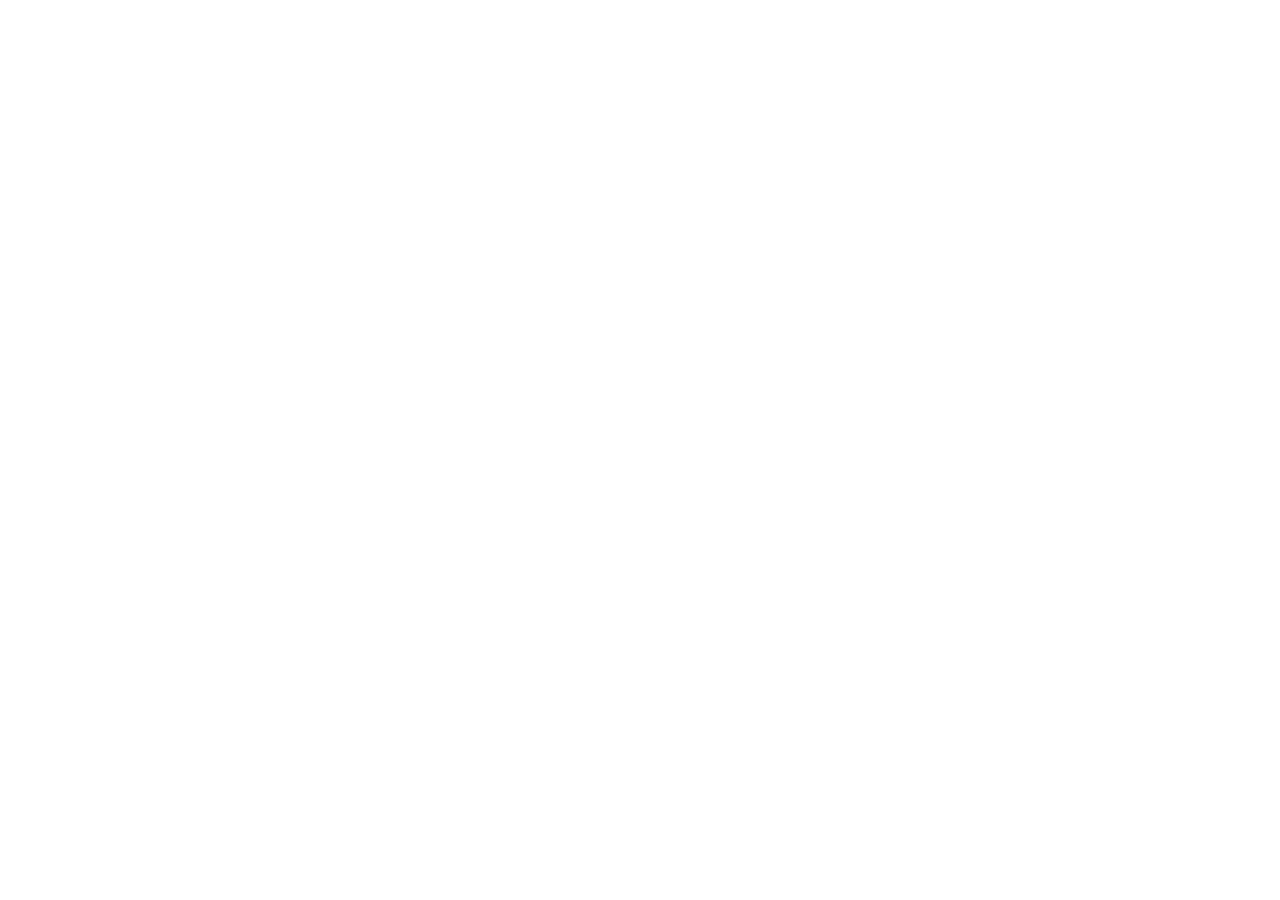
==== crates/frontend/echo-web/index.html @ d1e2b896 "chore: 目录按层重组、对话中心化与工程治理 目录（cargo run -p / use 全部照旧，只动文件位置）： - crates/ 第一层改成 frontend / backend / ag" ====
<!DOCTYPE html>
<html lang="zh-CN" data-theme="light">
  <head>
    <meta charset="utf-8" />
    <meta name="viewport" content="width=device-width, initial-scale=1" />
    <meta name="theme-color" content="#f5f5f7" />
    <meta name="description" content="Echo Research — evidence-first intelligence for public-market research." />
    <meta property="og:title" content="Echo Research · 让证据发声" />
    <meta property="og:description" content="面向公开市场的证据优先研究工作台。" />
    <meta property="og:image" content="/og.png" />
    <meta property="og:type" content="website" />
    <meta name="twitter:card" content="summary_large_image" />
    <meta name="twitter:title" content="Echo Research · 让证据发声" />
    <meta name="twitter:description" content="面向公开市场的证据优先研究工作台。" />
    <meta name="twitter:image" content="/og.png" />
    <title>Echo Research · 让证据发声</title>
    <link data-trunk rel="rust" data-wasm-opt="z" />
    <!-- 样式按层级加载：令牌 → 基础 → 组件 → 外壳 → 页面 → 响应式。
         同一属性只在唯一一层定义；不允许再往后叠覆盖层。 -->
    <link data-trunk rel="css" href="styles/01-tokens.css" />
    <link data-trunk rel="css" href="styles/02-base.css" />
    <link data-trunk rel="css" href="styles/03-primitives.css" />
    <link data-trunk rel="css" href="styles/04-shell.css" />
    <link data-trunk rel="css" href="styles/05-auth.css" />
    <link data-trunk rel="css" href="styles/06-research.css" />
    <link data-trunk rel="css" href="styles/07-library.css" />
    <link data-trunk rel="css" href="styles/08-settings.css" />
    <link data-trunk rel="css" href="styles/10-dialog.css" />
    <link data-trunk rel="css" href="styles/09-responsive.css" />
    <link data-trunk rel="copy-file" href="assets/og.png" />
  </head>
  <body></body>
</html>
---- crates/frontend/echo-web/styles/01-tokens.css ----
/* ============================================================================
   Echo Research · 设计令牌（唯一事实源）
   ----------------------------------------------------------------------------
   这里是全站唯一定义品牌色、字体、间距、圆角、层级、动效的位置。组件样式只允许
   引用令牌，不得写死颜色/间距/时长。新增令牌前先确认现有梯级不够用。

   命名口径：
   - paper-*  纸面（背景层级，数字越大越沉）
   - ink-*    墨色（文字层级，数字越大越淡）
   - line-*   描边（数字越大越重）
   - brand-*  品牌蓝色阶；`--brand` 是唯一交互色
   - sp-*     4px 基准间距梯级

   配色沿用苹果的三条规矩：
   1. 地基是真中性灰，不带色相。灰一旦被品牌色染过（我们原来整套墨色都偏绿），
      在大面积白底上会发闷，怎么调都不"贵"。
   2. 全站只有一个强调色，且只出现在"能点的东西"上——不做装饰、不做氛围。
   3. 红/绿/橙是语义色，专职表示涨跌与风险。所以强调色必须避开绿：
      原来品牌绿 #24625a 和"上涨/通过"的 #1c6b4b 几乎同色，在一个看股票的产品里
      这是硬伤——用户分不清"这是个按钮"还是"这项涨了"。
   ========================================================================= */

:root {
  color-scheme: light;

  /* ── 纸面与墨色：真中性灰 ───────────────────────────────────────────── */
  --paper-raised: #ffffff;
  --paper-canvas: #f4f8fd;
  --paper-sunken: #edf3fa;
  --paper-inset: #e2eaf3;

  /* 用户提问气泡专用面。不能沿用 --paper-sunken：它在浅色下距 --paper-canvas 只差
     一档极浅的蓝（#edf3fa vs #f4f8fd），气泡形状肉眼看不出，而同一个组件在深色下
     （#232326 vs #141416）却是清清楚楚的一只气泡——同一处交互在两个主题里是两种设计。
     单列一个令牌，让"这句是我问的"在明暗两侧一样立得住。 */
  --bubble-user: #e3ecf8;

  /* 三、四级墨色比苹果自己的（#6e6e73 / #86868b）各压深一档。苹果那两个值对
     #f5f5f7 只有 4.66:1 和 3.33:1，后者不过 WCAG AA——apple.com 上是这样，
     但我们的 11–13px 小字承载的是日期、股票代码、证据来源，是要读的信息不是氛围，
     所以这里不照抄。压深后分别是 6.0:1 和 4.6:1，四级仍明显轻于三级。 */
  --ink-1: #1d1d1f;
  --ink-2: #424245;
  --ink-3: #5d5d63;
  --ink-4: #6f6f75;
  --ink-on-brand: #ffffff;

  --line-1: rgba(0, 0, 0, 0.06);
  --line-2: rgba(0, 0, 0, 0.11);
  --line-3: rgba(0, 0, 0, 0.20);

  /* ── 品牌：蓝 ───────────────────────────────────────────────────────── */
  --brand-900: #002b5c;
  --brand-800: #003d80;
  --brand-700: #0055a5;
  --brand-600: #1683f8;
  --brand-500: #2692ff;
  --brand-400: #69b4ff;
  --brand-200: #a9d1ff;
  --brand-100: #d5e8ff;
  --brand-050: #eef5ff;

  /* 唯一交互色：可操作 / 选中 / 聚焦 / 进度。不承担装饰。 */
  --brand: var(--brand-600);
  /* 悬停变亮而不是变暗——苹果的按钮是"迎上来"，不是"陷下去"。 */
  --brand-hover: #2a91ff;
  --brand-active: #0872db;
  /* 纸面上的品牌文字：对 --paper-canvas 达到 AA。 */
  --brand-ink: #0872db;
  --brand-tint: rgba(22, 131, 248, 0.08);
  --brand-tint-strong: rgba(22, 131, 248, 0.14);
  --brand-ring: rgba(22, 131, 248, 0.20);

  /* ── 语义色：涨跌与风险专用，不与强调色混用 ───────────────────────── */
  --danger: #d70015;
  --danger-ink: #b3000f;
  /* 破坏性按钮按下态。此前直接写死在 10-dialog.css 里，深色模式没有对应值——
     深底上 hover 变亮、按下却掉进一团几乎看不见的暗红，"按下去"读起来像按没了。 */
  --danger-active: #7a170f;
  --danger-tint: rgba(215, 0, 21, 0.08);
  /* 护栏硬失败时的卡片描边——红得足以被一眼看见，又不到警报色的程度。 */
  --danger-line: rgba(215, 0, 21, 0.22);
  --warn: #a85400;
  --warn-tint: rgba(168, 84, 0, 0.09);
  /* systemGreen 的深色变体 #248a3d 对画布只有 4.04:1，同样压深到过 AA。 */
  --ok: #1d7a33;
  --ok-tint: rgba(29, 122, 51, 0.09);

  /* ── 字体 ───────────────────────────────────────────────────────────── */
  --font-sans: "PingFang SC", "Hiragino Sans GB", "Microsoft YaHei", -apple-system,
    BlinkMacSystemFont, "Segoe UI", system-ui, sans-serif;
  /* 衬线只用于品牌大标题与页面主标题，不用于正文。 */
  --font-serif: "Songti SC", "STSong", "Source Han Serif SC", "Noto Serif CJK SC",
    "Times New Roman", serif;
  --font-mono: ui-monospace, "SF Mono", SFMono-Regular, "JetBrains Mono", Menlo,
    Consolas, monospace;

  --fs-11: 11px;
  --fs-12: 12px;
  --fs-13: 13px;
  --fs-14: 14px;
  --fs-15: 15px;
  --fs-16: 16px;
  --fs-18: 18px;
  --fs-21: 21px;
  --fs-25: 25px;
  --fs-30: 30px;
  --fs-38: 38px;

  --lh-tight: 1.22;
  --lh-snug: 1.45;
  --lh-body: 1.75;
  --lh-read: 1.85;

  /* 全大写小标签共用一套字距，避免每处自己发明。 */
  --tracking-kicker: 0.13em;
  --tracking-tight: -0.015em;

  /* ── 间距（4px 基准）───────────────────────────────────────────────── */
  --sp-1: 4px;
  --sp-2: 8px;
  --sp-3: 12px;
  --sp-4: 16px;
  --sp-5: 20px;
  --sp-6: 24px;
  --sp-7: 32px;
  --sp-8: 40px;
  --sp-9: 48px;
  --sp-10: 64px;
  --sp-11: 80px;

  /* ── 圆角 ───────────────────────────────────────────────────────────── */
  --r-xs: 6px;
  --r-sm: 8px;
  --r-md: 12px;
  --r-lg: 18px;
  --r-xl: 26px;
  --r-full: 999px;

  /* ── 层级（低对比柔和阴影；不做重投影）──────────────────────────── */
  --e-1: 0 1px 2px rgba(0, 0, 0, 0.04);
  --e-2: 0 1px 2px rgba(13, 47, 83, 0.04), 0 10px 28px -14px rgba(30, 80, 130, 0.18);
  --e-3: 0 2px 6px rgba(13, 47, 83, 0.05), 0 24px 60px -24px rgba(30, 80, 130, 0.26);
  --e-pop: 0 6px 18px rgba(13, 47, 83, 0.08), 0 34px 80px -24px rgba(30, 80, 130, 0.30);
  --e-brand: 0 2px 4px rgba(8, 89, 179, 0.16), 0 12px 28px -10px rgba(22, 131, 248, 0.36);

  /* ── 动效 ───────────────────────────────────────────────────────────── */
  --dur-1: 120ms; /* 颜色/透明度等原地状态 */
  --dur-2: 180ms; /* 小位移、指示线 */
  --dur-3: 260ms; /* 元素进场 */
  --dur-4: 420ms; /* 页面级过渡 */
  --ease-out: cubic-bezier(0.22, 1, 0.36, 1);
  --ease-in-out: cubic-bezier(0.4, 0, 0.2, 1);
  --ease-emph: cubic-bezier(0.16, 1, 0.3, 1);

  /* ── 控件尺寸 ───────────────────────────────────────────────────────── */
  --ctl-sm: 32px;
  --ctl-md: 38px;
  --ctl-lg: 46px;
  --tap-min: 44px;

  /* ── 布局 ───────────────────────────────────────────────────────────── */
  --rail-w: 288px;
  --topbar-h: 64px;
  --content-max: 1160px;
  /* 长文阅读行宽上限：中文约 42–46 字/行。 */
  --read-max: 820px;
  --gutter: clamp(20px, 4vw, 48px);

  /* ── 功能性玻璃 ─────────────────────────────────────────────────────
     只用于顶栏、浮层与编辑器。苹果的毛玻璃不是"半透明白"，而是
     背景饱和度提升 + 大半径模糊 + 一道内侧顶部高光 + 极细的低对比描边。
     三样缺一样就会显得脏或平。 */
  --glass: rgba(255, 255, 255, 0.76);
  --glass-strong: rgba(255, 255, 255, 0.90);
  --glass-blur: saturate(1.8) blur(30px);
  --glass-line: rgba(0, 0, 0, 0.06);
  /* 玻璃里的凹槽轨道（分段控件底），中性灰，不带色相。 */
  --glass-track: rgba(0, 0, 0, 0.05);
  /* 玻璃表面的内侧顶部高光——玻璃"有厚度"全靠这一条。 */
  --glass-sheen: inset 0 1px 0 rgba(255, 255, 255, 0.9);
  /* 滑块从轨道里"升起来"的那一层：升起感只需要一道极浅的投影 + 顶部高光。 */
  --glass-lift: 0 1px 2px rgba(0, 0, 0, 0.07), inset 0 1px 0 rgba(255, 255, 255, 0.9);
  /* 轨道里被选中的那一枚滑块的面，以及玻璃上悬停时浮起的那一层。
     这两样此前是直接写死的 `rgba(255,255,255,.96)` / `.82`——深色下就是白底白字，
     深色模式"没适配好"绝大部分就是这一类漏网的固定浅色。 */
  --glass-thumb: rgba(255, 255, 255, 0.96);
  --glass-hover: rgba(255, 255, 255, 0.82);
  --glass-thumb-shadow: 0 3px 10px rgba(20, 62, 108, 0.10);
}

/* ============================================================================
   深色模式
   ----------------------------------------------------------------------------
   只覆盖颜色类令牌，结构令牌（间距/圆角/字号/动效/布局）全部沿用——深浅两套皮
   共享同一套骨架，任何一处组件样式都不该出现深色分支。

   `prefers-color-scheme` 提供系统跟随，`:root[data-theme]` 提供显式选择且必须
   赢过系统值：用户手动选了浅色，系统是深色时也得听用户的。

   深色不是把浅色反相：
   1. 纸面用近黑而非纯黑，纯黑上的阴影完全不可见，层级会塌成一片。
   2. 墨色降到 #f5f5f7 而非纯白——纯白配近黑对比过高，长文阅读会"发光"刺眼。
   3. 强调蓝提亮到 systemBlue 的深色变体（#0a84ff），#0071e3 在深底上偏暗、
      与 --ink-3 的区分度不足。
   4. 语义红/绿同样提亮：#d70015 在深底上几乎看不出是红色。
   ========================================================================= */

@media (prefers-color-scheme: dark) {
  :root:not([data-theme="light"]) {
    color-scheme: dark;

    --paper-raised: #1c1c1e;
    --paper-canvas: #141416;
    --paper-sunken: #232326;
    --paper-inset: #2c2c2f;
    --bubble-user: #232326;

    --ink-1: #f5f5f7;
    --ink-2: #d2d2d7;
    --ink-3: #a1a1a8;
    --ink-4: #86868b;

    --line-1: rgba(255, 255, 255, 0.08);
    --line-2: rgba(255, 255, 255, 0.14);
    --line-3: rgba(255, 255, 255, 0.24);

    --brand: #0a84ff;
    --brand-hover: #3b9bff;
    --brand-active: #0070e0;
    --brand-ink: #6cb6ff;
    --brand-tint: rgba(10, 132, 255, 0.16);
    --brand-tint-strong: rgba(10, 132, 255, 0.26);
    --brand-ring: rgba(10, 132, 255, 0.36);
    /* 深阶在浅色下用作前景深蓝，深底上必须翻亮；浅阶用作背景，改成低透明度蓝。
       漏覆盖任何一阶，拿它当前景色的组件就会在深底上消失——头像的 --brand-800
       曾经就是这样变成一团看不见的深蓝。 */
    --brand-900: #b9dbff;
    --brand-800: #9ccbff;
    --brand-700: #6cb6ff;
    --brand-600: #0a84ff;
    --brand-500: #0a84ff;
    --brand-400: #4aa3ff;
    --brand-200: rgba(10, 132, 255, 0.34);
    --brand-100: rgba(10, 132, 255, 0.22);
    --brand-050: rgba(10, 132, 255, 0.12);

    --danger: #ff453a;
    --danger-ink: #ff6961;
    /* 深色下按下态只比底色沉一档，仍然明确是红的。 */
    --danger-active: #e03a30;
    --danger-tint: rgba(255, 69, 58, 0.16);
    --danger-line: rgba(255, 69, 58, 0.32);
    --warn: #ff9f0a;
    --warn-tint: rgba(255, 159, 10, 0.16);
    --ok: #30d158;
    --ok-tint: rgba(48, 209, 88, 0.16);

    /* 深色下阴影几乎不可见，层级改由更亮的纸面承担；仍保留极弱投影托住浮层。 */
    --e-1: 0 1px 2px rgba(0, 0, 0, 0.40);
    --e-2: 0 1px 3px rgba(0, 0, 0, 0.40), 0 6px 16px -6px rgba(0, 0, 0, 0.50);
    --e-3: 0 2px 6px rgba(0, 0, 0, 0.44), 0 18px 40px -14px rgba(0, 0, 0, 0.60);
    --e-pop: 0 4px 10px rgba(0, 0, 0, 0.50), 0 26px 60px -18px rgba(0, 0, 0, 0.70);
    --e-brand: 0 1px 2px rgba(0, 0, 0, 0.40), 0 8px 20px -8px rgba(10, 132, 255, 0.40);

    --glass: rgba(28, 28, 30, 0.72);
    --glass-strong: rgba(28, 28, 30, 0.88);
    --glass-line: rgba(255, 255, 255, 0.10);
    --glass-track: rgba(255, 255, 255, 0.08);
    --glass-sheen: inset 0 1px 0 rgba(255, 255, 255, 0.07);
    --glass-lift: 0 1px 2px rgba(0, 0, 0, 0.5), inset 0 1px 0 rgba(255, 255, 255, 0.07);
    /* 深色下滑块不是"更白"，是"更亮一层的面"——照搬浅色的近白会在近黑上炸开。 */
    --glass-thumb: rgba(255, 255, 255, 0.12);
    --glass-hover: rgba(255, 255, 255, 0.07);
    --glass-thumb-shadow: 0 3px 10px rgba(0, 0, 0, 0.45);
  }
}

/* 显式选择优先于系统偏好——同一份声明重复一次，避免用 :where() 降权后
   被组件层意外覆盖。 */
:root[data-theme="dark"] {
  color-scheme: dark;

  --paper-raised: #1c1c1e;
  --paper-canvas: #141416;
  --paper-sunken: #232326;
  --paper-inset: #2c2c2f;
  --bubble-user: #232326;

  --ink-1: #f5f5f7;
  --ink-2: #d2d2d7;
  --ink-3: #a1a1a8;
  --ink-4: #86868b;

  --line-1: rgba(255, 255, 255, 0.08);
  --line-2: rgba(255, 255, 255, 0.14);
  --line-3: rgba(255, 255, 255, 0.24);

  --brand: #0a84ff;
  --brand-hover: #3b9bff;
  --brand-active: #0070e0;
  --brand-ink: #6cb6ff;
  --brand-tint: rgba(10, 132, 255, 0.16);
  --brand-tint-strong: rgba(10, 132, 255, 0.26);
  --brand-ring: rgba(10, 132, 255, 0.36);
  /* 深阶在浅色下用作前景深蓝，深底上必须翻亮；浅阶用作背景，改成低透明度蓝。
     漏覆盖任何一阶，拿它当前景色的组件就会在深底上消失——头像的 --brand-800
     曾经就是这样变成一团看不见的深蓝。 */
  --brand-900: #b9dbff;
  --brand-800: #9ccbff;
  --brand-700: #6cb6ff;
  --brand-600: #0a84ff;
  --brand-500: #0a84ff;
  --brand-400: #4aa3ff;
  --brand-200: rgba(10, 132, 255, 0.34);
  --brand-100: rgba(10, 132, 255, 0.22);
  --brand-050: rgba(10, 132, 255, 0.12);

  --danger: #ff453a;
  --danger-ink: #ff6961;
  --danger-active: #e03a30;
  --danger-tint: rgba(255, 69, 58, 0.16);
  --danger-line: rgba(255, 69, 58, 0.32);
  --warn: #ff9f0a;
  --warn-tint: rgba(255, 159, 10, 0.16);
  --ok: #30d158;
  --ok-tint: rgba(48, 209, 88, 0.16);

  --e-1: 0 1px 2px rgba(0, 0, 0, 0.40);
  --e-2: 0 1px 3px rgba(0, 0, 0, 0.40), 0 6px 16px -6px rgba(0, 0, 0, 0.50);
  --e-3: 0 2px 6px rgba(0, 0, 0, 0.44), 0 18px 40px -14px rgba(0, 0, 0, 0.60);
  --e-pop: 0 4px 10px rgba(0, 0, 0, 0.50), 0 26px 60px -18px rgba(0, 0, 0, 0.70);
  --e-brand: 0 1px 2px rgba(0, 0, 0, 0.40), 0 8px 20px -8px rgba(10, 132, 255, 0.40);

  --glass: rgba(28, 28, 30, 0.72);
  --glass-strong: rgba(28, 28, 30, 0.88);
  --glass-line: rgba(255, 255, 255, 0.10);
  --glass-track: rgba(255, 255, 255, 0.08);
  --glass-sheen: inset 0 1px 0 rgba(255, 255, 255, 0.07);
  --glass-lift: 0 1px 2px rgba(0, 0, 0, 0.5), inset 0 1px 0 rgba(255, 255, 255, 0.07);
  /* 深色下滑块不是"更白"，是"更亮一层的面"——照搬浅色的近白会在近黑上炸开。 */
  --glass-thumb: rgba(255, 255, 255, 0.12);
  --glass-hover: rgba(255, 255, 255, 0.07);
  --glass-thumb-shadow: 0 3px 10px rgba(0, 0, 0, 0.45);
}
---- crates/frontend/echo-web/styles/02-base.css ----
/* ============================================================================
   Echo Research · 基础层
   重置、文档排版默认值、焦点可达性、减少动态效果。
   ========================================================================= */

*,
*::before,
*::after {
  box-sizing: border-box;
  margin: 0;
  padding: 0;
}

html {
  -webkit-text-size-adjust: 100%;
}

body {
  min-height: 100dvh;
  color: var(--ink-1);
  font-family: var(--font-sans);
  font-size: var(--fs-15);
  line-height: var(--lh-snug);
  letter-spacing: var(--tracking-tight);
  -webkit-font-smoothing: antialiased;
  -moz-osx-font-smoothing: grayscale;
  /* 底层不是纯色：两片极弱的品牌光晕给毛玻璃一点可折射的东西，否则模糊一片纯色
     与不透明白毫无区别。强度压到几乎看不见——它的作用是让材质成立，不是当装饰。 */
  background:
    radial-gradient(1100px 760px at 88% -8%, rgba(47, 151, 255, 0.10), transparent 68%),
    radial-gradient(900px 620px at 4% 104%, rgba(95, 180, 255, 0.06), transparent 70%),
    var(--paper-canvas);
  background-attachment: fixed;
}

/* 金融数字统一等宽，表格与估值区不会因数字宽度跳动。 */
.tnum,
.val-v,
.completeness-label,
.watch-ticker,
.earnings-v,
.ac-chip,
time,
kbd,
td,
th {
  font-variant-numeric: tabular-nums;
  font-feature-settings: "tnum" 1;
}

h1,
h2,
h3,
h4 {
  font-weight: 600;
  line-height: var(--lh-tight);
  letter-spacing: var(--tracking-tight);
}

p {
  line-height: var(--lh-body);
}

a {
  color: var(--brand-ink);
  text-decoration-color: var(--brand-200);
  text-underline-offset: 2px;
}

a:hover {
  text-decoration-color: currentColor;
}

button,
input,
textarea,
select {
  font: inherit;
  color: inherit;
  letter-spacing: inherit;
}

button {
  cursor: pointer;
  background: none;
  border: 0;
}

button:disabled {
  cursor: not-allowed;
}

svg {
  display: block;
}

img {
  max-width: 100%;
  height: auto;
}

::placeholder {
  color: var(--ink-4);
  opacity: 1;
}

::selection {
  color: var(--brand-900);
  background: var(--brand-100);
}

/* ── 焦点：只在键盘导航时出现，鼠标点击不留环 ─────────────────────── */
:focus {
  outline: none;
}

a:focus-visible,
button:focus-visible,
input:focus-visible,
textarea:focus-visible,
select:focus-visible,
summary:focus-visible,
[tabindex]:focus-visible {
  outline: 2px solid var(--brand);
  outline-offset: 2px;
  border-radius: var(--r-xs);
}

/* ── 滚动条：细、低对比，不抢注意力 ───────────────────────────────── */
* {
  scrollbar-width: thin;
  scrollbar-color: var(--line-2) transparent;
}

*::-webkit-scrollbar {
  width: 10px;
  height: 10px;
}

*::-webkit-scrollbar-track {
  background: transparent;
}

*::-webkit-scrollbar-thumb {
  background-clip: content-box;
  border: 3px solid transparent;
  border-radius: var(--r-full);
  background-color: var(--line-2);
}

*::-webkit-scrollbar-thumb:hover {
  background-color: var(--line-3);
}

/* ── 首帧引导屏：WASM 挂载前唯一可见的东西 ───────────────────────── */
.boot-screen {
  display: grid;
  place-items: center;
  min-height: 100dvh;
  color: var(--brand-ink);
  font-family: var(--font-serif);
  font-size: var(--fs-25);
  letter-spacing: 0.24em;
  opacity: 0;
  animation: bootFade var(--dur-4) var(--ease-out) 160ms forwards;
}

@keyframes bootFade {
  to {
    opacity: 1;
  }
}

/* ── 尊重系统「减少动态效果」──────────────────────────────────────── */
@media (prefers-reduced-motion: reduce) {
  *,
  *::before,
  *::after {
    animation-duration: 0.001ms !important;
    animation-iteration-count: 1 !important;
    transition-duration: 0.001ms !important;
    scroll-behavior: auto !important;
  }
}
---- crates/frontend/echo-web/styles/03-primitives.css ----
/* ============================================================================
   Echo Research · 基础组件
   按钮、输入、表单、卡片、标签、状态页、表格。页面层只做布局，不重定义外观。
   每个交互控件都必须齐备 default / hover / focus / active / disabled 五态。
   ========================================================================= */

/* ── 主按钮 ─────────────────────────────────────────────────────────── */
.primary-button {
  display: inline-flex;
  align-items: center;
  justify-content: center;
  gap: var(--sp-2);
  min-height: var(--ctl-lg);
  padding: 0 var(--sp-6);
  color: var(--ink-on-brand);
  font-size: var(--fs-15);
  font-weight: 600;
  white-space: nowrap;
  border-radius: var(--r-md);
  background: var(--brand);
  box-shadow: var(--e-brand);
  transition:
    background-color var(--dur-1) var(--ease-in-out),
    box-shadow var(--dur-2) var(--ease-out),
    transform var(--dur-1) var(--ease-out),
    opacity var(--dur-1) var(--ease-out);
}

.primary-button:hover:not(:disabled) {
  background: var(--brand-hover);
  box-shadow: 0 2px 4px rgba(0, 60, 130, 0.18), 0 12px 26px -10px rgba(0, 60, 130, 0.32);
  transform: translateY(-1px);
}

.primary-button:active:not(:disabled) {
  background: var(--brand-active);
  box-shadow: var(--e-1);
  transform: translateY(0) scale(0.988);
}

.primary-button:disabled {
  color: var(--ink-4);
  background: var(--paper-inset);
  box-shadow: none;
  transform: none;
}

.primary-button.compact {
  min-height: var(--ctl-md);
  padding: 0 var(--sp-5);
  font-size: var(--fs-14);
}

/* ── 次级（描边）按钮 ───────────────────────────────────────────────── */
.outline-button {
  display: inline-flex;
  align-items: center;
  gap: var(--sp-2);
  min-height: var(--ctl-md);
  padding: 0 var(--sp-4);
  color: var(--ink-2);
  font-size: var(--fs-14);
  font-weight: 550;
  white-space: nowrap;
  border: 1px solid var(--line-2);
  border-radius: var(--r-sm);
  background: var(--paper-raised);
  transition:
    color var(--dur-1) var(--ease-out),
    border-color var(--dur-1) var(--ease-out),
    background-color var(--dur-1) var(--ease-out);
}

.outline-button span {
  color: var(--ink-4);
  font-size: var(--fs-15);
  line-height: 1;
  transition: color var(--dur-1) var(--ease-out);
}

.outline-button:hover:not(:disabled) {
  color: var(--brand-ink);
  border-color: var(--brand-200);
  background: var(--brand-050);
}

.outline-button:hover:not(:disabled) span,
.outline-button.is-active span {
  color: var(--brand);
}

.outline-button.is-active {
  color: var(--brand-ink);
  border-color: var(--brand-200);
  background: var(--brand-050);
}

.outline-button:active:not(:disabled) {
  background: var(--brand-tint);
}

.outline-button:disabled {
  color: var(--ink-4);
  border-color: var(--line-1);
  background: var(--paper-sunken);
}

.danger-link {
  display: inline-flex;
  align-items: center;
  justify-content: center;
  gap: var(--sp-1);
  min-height: var(--ctl-sm);
  padding: 0 var(--sp-3);
  color: var(--ink-3);
  font-size: var(--fs-13);
  border-radius: var(--r-xs);
  transition: color var(--dur-1) var(--ease-out), background-color var(--dur-1) var(--ease-out);
}

.danger-link svg {
  width: 15px;
  height: 15px;
}

.danger-link:hover:not(:disabled) {
  color: var(--danger-ink);
  background: var(--danger-tint);
}

.danger-link:disabled {
  color: var(--ink-4);
}

/* 按钮里的图标统一尺寸——不再让字形大小随系统字体漂移。 */
.primary-button svg,
.outline-button svg,
.stream-retry svg,
.account-chevron svg {
  width: 15px;
  height: 15px;
}

.sidebar-new svg {
  width: 17px;
  height: 17px;
}

.stream-retry {
  display: inline-flex;
  align-items: center;
  gap: var(--sp-2);
}

/* ── 表单 ───────────────────────────────────────────────────────────── */
.form-grid {
  display: grid;
  grid-template-columns: repeat(auto-fit, minmax(180px, 1fr));
  gap: var(--sp-4);
  align-items: end;
}

.form-field {
  display: grid;
  gap: var(--sp-2);
  min-width: 0;
}

.form-field > span {
  display: flex;
  align-items: baseline;
  gap: var(--sp-2);
  color: var(--ink-2);
  font-size: var(--fs-13);
  font-weight: 550;
}

.form-field > span em {
  color: var(--ink-4);
  font-size: var(--fs-11);
  font-style: normal;
  font-weight: 500;
  letter-spacing: 0.04em;
}

.form-field-wide {
  grid-column: span 2;
}

/* ── 代码输入框的公司补全 ───────────────────────────────────────────── */
.ticker-search {
  position: relative;
  min-width: 0;
}

/* 建议菜单浮在表单之上：参与文档流会把下面的字段一起顶下去，
   用户每敲一个字符整张表单就跳一次。 */
.ticker-search-menu {
  position: absolute;
  z-index: 30;
  top: calc(100% + var(--sp-1));
  left: 0;
  right: 0;
  max-height: 264px;
  overflow-y: auto;
  padding: var(--sp-1);
  border: 1px solid var(--line-2);
  border-radius: var(--r-sm);
  background: var(--paper-raised);
  box-shadow: 0 14px 34px -20px rgba(23, 70, 120, 0.42);
}

.ticker-search-option {
  display: flex;
  align-items: baseline;
  gap: var(--sp-2);
  width: 100%;
  padding: var(--sp-2) var(--sp-3);
  text-align: left;
  border-radius: var(--r-xs);
  transition: background-color var(--dur-1) var(--ease-out);
}

.ticker-search-option:hover,
.ticker-search-option:focus-visible {
  background: var(--paper-sunken);
}

.ticker-search-option strong {
  color: var(--ink-1);
  font-size: var(--fs-13);
  font-variant-numeric: tabular-nums;
}

.ticker-search-option span {
  color: var(--ink-2);
  font-size: var(--fs-13);
  /* 名字长就截断，代码永远不被挤走——代码才是用户要选中的那个东西。 */
  overflow: hidden;
  white-space: nowrap;
  text-overflow: ellipsis;
}

.ticker-search-option small {
  margin-left: auto;
  padding-left: var(--sp-2);
  color: var(--ink-4);
  font-size: var(--fs-11);
  white-space: nowrap;
}

/* 用 `:where()` 把排除条件的特异性归零——否则 `input:not():not()` 是 (0,2,1)，
   会压过 `.watch-form-grid input` 这类单类名的组件规则，页面层就得靠 !important 反抗。 */
input:where(:not([type="checkbox"]):not([type="radio"])),
textarea,
select {
  width: 100%;
  min-height: var(--ctl-lg);
  padding: 0 var(--sp-4);
  color: var(--ink-1);
  font-size: var(--fs-15);
  border: 1px solid var(--line-2);
  border-radius: var(--r-sm);
  background: var(--paper-raised);
  transition:
    border-color var(--dur-1) var(--ease-out),
    box-shadow var(--dur-1) var(--ease-out),
    background-color var(--dur-1) var(--ease-out);
}

textarea {
  padding: var(--sp-3) var(--sp-4);
  line-height: var(--lh-body);
  resize: vertical;
}

select {
  appearance: none;
  padding-right: var(--sp-8);
  background-image: linear-gradient(45deg, transparent 50%, var(--ink-3) 50%),
    linear-gradient(135deg, var(--ink-3) 50%, transparent 50%);
  background-repeat: no-repeat;
  background-position: right 20px center, right 15px center;
  background-size: 5px 5px, 5px 5px;
}

input:where(:hover:not(:disabled):not(:focus)),
textarea:where(:hover:not(:disabled):not(:focus)),
select:where(:hover:not(:disabled):not(:focus)) {
  border-color: var(--line-3);
}

input:focus,
textarea:focus,
select:focus {
  border-color: var(--brand);
  box-shadow: 0 0 0 3px var(--brand-ring);
  outline: none;
}

input:disabled,
textarea:disabled,
select:disabled {
  color: var(--ink-4);
  border-color: var(--line-1);
  background: var(--paper-sunken);
  cursor: not-allowed;
}

/* ── 开关 ───────────────────────────────────────────────────────────── */
input[type="checkbox"][role="switch"] {
  position: relative;
  flex: none;
  width: 46px;
  height: 28px;
  appearance: none;
  border-radius: var(--r-full);
  background: var(--line-2);
  cursor: pointer;
  transition: background-color var(--dur-2) var(--ease-in-out);
}

input[type="checkbox"][role="switch"]::after {
  position: absolute;
  top: 3px;
  left: 3px;
  width: 22px;
  height: 22px;
  content: "";
  border-radius: var(--r-full);
  background: var(--paper-raised);
  box-shadow: var(--e-1);
  transition: transform var(--dur-2) var(--ease-out);
}

input[type="checkbox"][role="switch"]:checked {
  background: var(--brand);
}

input[type="checkbox"][role="switch"]:checked::after {
  transform: translateX(18px);
}

input[type="checkbox"][role="switch"]:active::after {
  width: 24px;
}

/* ── 内容面板 ───────────────────────────────────────────────────────── */
.data-panel,
.settings-card,
.action-panel {
  padding: var(--sp-6);
  border: 1px solid var(--line-1);
  border-radius: var(--r-lg);
  background: var(--paper-raised);
  box-shadow: var(--e-1);
}

.action-panel {
  border-radius: var(--r-md);
  background: var(--paper-canvas);
  box-shadow: none;
}

.panel-titlebar {
  display: flex;
  align-items: center;
  justify-content: space-between;
  gap: var(--sp-4);
  margin-bottom: var(--sp-5);
}

.panel-titlebar h2 {
  font-size: var(--fs-18);
}

/* 面板标题不再挂装饰竖条——层级靠字号与留白表达。 */
.panel-titlebar h2 i {
  display: none;
}

.section-heading {
  display: flex;
  align-items: flex-end;
  justify-content: space-between;
  gap: var(--sp-6);
  margin-bottom: var(--sp-5);
}

.section-heading h2 {
  font-size: var(--fs-21);
}

.section-heading p {
  max-width: 56ch;
  margin-top: var(--sp-2);
  color: var(--ink-3);
  font-size: var(--fs-14);
}

.form-section-title {
  display: flex;
  align-items: baseline;
  gap: var(--sp-3);
  margin-bottom: var(--sp-4);
}

.form-section-title strong {
  font-size: var(--fs-15);
  font-weight: 600;
}

.form-section-title span {
  color: var(--ink-4);
  font-size: var(--fs-12);
}

/* ── 状态徽标 ───────────────────────────────────────────────────────── */
.section-status {
  display: inline-flex;
  align-items: center;
  gap: var(--sp-2);
  flex: none;
  padding: var(--sp-1) var(--sp-3);
  color: var(--brand-ink);
  font-size: var(--fs-12);
  font-weight: 550;
  white-space: nowrap;
  border-radius: var(--r-full);
  background: var(--brand-tint);
}

.section-status i {
  width: 6px;
  height: 6px;
  border-radius: var(--r-full);
  background: var(--brand-500);
}

.section-status.is-neutral {
  color: var(--ink-3);
  background: var(--paper-sunken);
}

/* ── 行内反馈 ───────────────────────────────────────────────────────── */
.feedback-slot:empty,
.auth-feedback:empty {
  display: none;
}

.inline-feedback,
.form-error,
.echo-error {
  display: flex;
  align-items: flex-start;
  gap: var(--sp-2);
  font-size: var(--fs-13);
  line-height: var(--lh-snug);
  animation: feedbackIn var(--dur-3) var(--ease-out) both;
}

.inline-feedback.is-error,
.form-error,
.echo-error {
  color: var(--danger-ink);
}

.inline-feedback.is-success {
  color: var(--ok);
}

.form-error span[aria-hidden] {
  display: grid;
  place-items: center;
  flex: none;
  width: 16px;
  height: 16px;
  margin-top: 1px;
  color: var(--paper-raised);
  font-size: var(--fs-11);
  font-weight: 700;
  border-radius: var(--r-full);
  background: var(--danger);
}

@keyframes feedbackIn {
  from {
    opacity: 0;
    transform: translateY(-2px);
  }
}

.muted {
  color: var(--ink-3);
  font-size: var(--fs-14);
}

/* ── 页面状态：加载 / 空 / 错误 ─────────────────────────────────────── */
.page-state {
  display: flex;
  align-items: center;
  gap: var(--sp-4);
  padding: var(--sp-7) var(--sp-6);
  color: var(--ink-3);
  font-size: var(--fs-14);
  border: 1px dashed var(--line-2);
  border-radius: var(--r-md);
  background: var(--paper-canvas);
}

.page-state p {
  display: grid;
  gap: 2px;
  line-height: var(--lh-snug);
}

.page-state strong {
  color: var(--ink-1);
  font-size: var(--fs-14);
  font-weight: 600;
}

.page-state small {
  color: var(--ink-3);
  font-size: var(--fs-13);
}

.state-symbol {
  display: grid;
  place-items: center;
  flex: none;
  width: 30px;
  height: 30px;
  color: var(--ink-4);
  font-size: var(--fs-15);
  font-weight: 600;
  border-radius: var(--r-full);
  background: var(--paper-inset);
}

.page-state.is-error {
  border-color: var(--danger-line);
  border-style: solid;
  background: var(--danger-tint);
}

.page-state.is-error .state-symbol {
  color: var(--paper-raised);
  background: var(--danger);
}

/* 三点省略号加载器：从左到右依次呼吸，节奏平静。 */
.state-loader {
  display: inline-flex;
  align-items: center;
  gap: 5px;
  flex: none;
  width: 30px;
  height: 30px;
  justify-content: center;
}

.state-loader i {
  width: 5px;
  height: 5px;
  border-radius: var(--r-full);
  background: var(--brand-400);
  animation: dotPulse 1.1s var(--ease-in-out) infinite;
}

.state-loader i:nth-child(2) {
  animation-delay: 0.14s;
}

.state-loader i:nth-child(3) {
  animation-delay: 0.28s;
}

@keyframes dotPulse {
  0%,
  70%,
  100% {
    opacity: 0.28;
    transform: scale(0.82);
  }
  35% {
    opacity: 1;
    transform: scale(1);
  }
}

/* ── 数据表格（CSS grid 版）─────────────────────────────────────────── */
.data-table {
  --table-cols: 1fr;
  display: grid;
  border: 1px solid var(--line-1);
  border-radius: var(--r-md);
  overflow: hidden;
}

.data-table > div {
  display: grid;
  grid-template-columns: var(--table-cols);
  gap: var(--sp-4);
  align-items: center;
  padding: var(--sp-4) var(--sp-5);
  border-top: 1px solid var(--line-1);
  transition: background-color var(--dur-1) var(--ease-out);
}

.data-table > div:first-child {
  border-top: 0;
}

.data-table > div:not(.data-table-head):hover {
  background: var(--brand-050);
}

.data-table-head {
  color: var(--ink-4);
  font-size: var(--fs-11);
  font-weight: 600;
  letter-spacing: 0.06em;
  text-transform: uppercase;
  background: var(--paper-canvas);
}

.data-table-head:hover {
  background: var(--paper-canvas);
}

.data-table > div > span {
  min-width: 0;
  overflow-wrap: anywhere;
}

.table-row,
.portfolio-table > div {
  display: grid;
  gap: var(--sp-4);
  align-items: center;
  padding: var(--sp-4) var(--sp-5);
  border-top: 1px solid var(--line-1);
}

.portfolio-table {
  display: grid;
  border: 1px solid var(--line-1);
  border-radius: var(--r-md);
  overflow: hidden;
}

.portfolio-table > div {
  grid-template-columns: minmax(0, 2fr) repeat(3, minmax(0, 1fr)) auto;
}

.portfolio-table > div:first-child {
  border-top: 0;
}

.portfolio-table .table-head {
  color: var(--ink-4);
  font-size: var(--fs-11);
  font-weight: 600;
  letter-spacing: 0.06em;
  text-transform: uppercase;
  background: var(--paper-canvas);
}

.portfolio-table span {
  min-width: 0;
  font-variant-numeric: tabular-nums;
}

.portfolio-table span > strong {
  display: block;
  font-size: var(--fs-14);
  font-weight: 600;
}

.portfolio-table span > small {
  color: var(--ink-3);
  font-size: var(--fs-12);
}

/* ── 通知条目 ───────────────────────────────────────────────────────── */
.notice {
  display: flex;
  gap: var(--sp-3);
  padding: var(--sp-4) 0;
  border-top: 1px solid var(--line-1);
}

.notice:first-child {
  border-top: 0;
}

.notice > i {
  flex: none;
  width: 7px;
  height: 7px;
  margin-top: 7px;
  border-radius: var(--r-full);
  background: var(--brand-500);
}

.notice strong {
  display: block;
  font-size: var(--fs-14);
  font-weight: 600;
}

.notice p {
  margin-top: 2px;
  color: var(--ink-2);
  font-size: var(--fs-13);
  line-height: var(--lh-snug);
}

.notice time {
  display: block;
  margin-top: var(--sp-2);
  color: var(--ink-4);
  font-size: var(--fs-12);
}

.notice.is-read {
  opacity: 0.6;
}

.notice.is-read > i {
  background: var(--line-2);
}

/* ── 按压反馈 ───────────────────────────────────────────────────────────
   控件缺的不是颜色，是"被按下"这一下。只有 hover 变色、没有 active 位移时，
   点击像是点在一张贴纸上——按下去什么都没发生，松手内容才换。这里给所有
   常用控件补上统一的一下轻微下沉；位移只有 1px 上下，够手感、不晃版。

   全局 `prefers-reduced-motion` 块已经把 transition 压到 0.001ms，
   所以这里不必再写一份关闭规则。 */
.nav-item,
.segmented-item,
.answer-action,
.session-item-main,
.composer-suggestions button,
.ticker-search-option,
.settings-card button:not(.primary-button),
.outline-button,
.danger-link {
  transition-property: color, background-color, border-color, box-shadow, transform;
  transition-duration: var(--dur-1);
  transition-timing-function: var(--ease-out);
}

.nav-item:active:not(:disabled),
.segmented-item:active:not(:disabled),
.answer-action:active:not(:disabled),
.session-item-main:active,
.composer-suggestions button:active:not(:disabled),
.ticker-search-option:active,
.outline-button:active:not(:disabled),
.danger-link:active:not(:disabled) {
  transform: scale(0.975);
}

/* 已经是选中态的分段项按下去不缩——它不接受点击，缩一下等于骗用户有反应。 */
.nav-item.is-active:active,
.segmented-item.is-active:active {
  transform: none;
}
---- crates/frontend/echo-web/styles/04-shell.css ----
/* ============================================================================
   Echo Research · 应用外壳
   一条顶栏承载品牌 / 主导航 / 通知 / 账户；下面是唯一的内容舞台。
   页面各自决定内部列结构，外壳不再预留任何空列。
   ========================================================================= */

.app-shell {
  display: grid;
  /* 显式钉住列宽：隐式列会按 max-content 撑开，让内部宽内容把整个外壳顶出视口，
     在窄屏上表现为一条横向滚动条。 */
  grid-template-columns: minmax(0, 1fr);
  grid-template-rows: var(--topbar-h) minmax(0, 1fr);
  height: 100dvh;
  overflow: hidden;
  background: transparent;
}

/* ── 顶栏：毛玻璃 ───────────────────────────────────────────────────── */
.echo-topbar {
  position: relative;
  z-index: 30;
  display: flex;
  align-items: center;
  gap: var(--sp-7);
  padding: 0 var(--gutter);
  border-bottom: 1px solid var(--glass-line);
  background: var(--glass);
  backdrop-filter: var(--glass-blur);
  -webkit-backdrop-filter: var(--glass-blur);
  box-shadow: var(--glass-sheen), 0 8px 30px -26px rgba(23, 70, 120, 0.42);
}

/* ── 品牌 ───────────────────────────────────────────────────────────── */
.topbar-brand {
  display: inline-flex;
  align-items: center;
  gap: var(--sp-3);
  flex: none;
  padding: var(--sp-2) var(--sp-2) var(--sp-2) 0;
  border-radius: var(--r-sm);
  transition: opacity var(--dur-1) var(--ease-out);
}

.topbar-brand:hover {
  opacity: 0.76;
}

.echo-brand-mark {
  display: grid;
  place-items: center;
  flex: none;
  width: 34px;
  height: 34px;
}

.echo-mark-svg {
  width: 100%;
  height: 100%;
}

.echo-brand-copy {
  display: grid;
  gap: 1px;
  text-align: left;
}

.echo-brand-name {
  color: var(--ink-1);
  font-size: var(--fs-15);
  font-weight: 700;
  letter-spacing: 0.14em;
  line-height: 1;
}

.echo-brand-sub {
  color: var(--ink-4);
  font-size: var(--fs-11);
  font-weight: 600;
  letter-spacing: 0.2em;
  line-height: 1;
}

/* ── 主导航：分段控件 ───────────────────────────────────────────────
   原来是文字 + 底部指示线，三个 tab 各自撑开、下划线长度不一，在毛玻璃顶栏里
   显得散。改成一枚整体的分段控件：轨道是浅色凹槽，选中项是升起的白色滑块——
   一个可辨识的整体，而不是三段互不相干的文字。 */
.workspace-nav {
  display: flex;
  align-items: center;
  gap: var(--sp-1);
  min-width: 0;
  margin-left: var(--sp-6);
  padding: 4px;
  overflow-x: auto;
  border: 1px solid var(--glass-line);
  border-radius: var(--r-full);
  background: var(--glass-track);
  box-shadow: inset 0 1px 2px rgba(0, 0, 0, 0.05);
  scrollbar-width: none;
}

.workspace-nav::-webkit-scrollbar {
  display: none;
}

.nav-item {
  display: inline-flex;
  align-items: center;
  height: 32px;
  padding: 0 var(--sp-5);
  color: var(--ink-3);
  font-size: var(--fs-13);
  font-weight: 550;
  white-space: nowrap;
  border-radius: var(--r-full);
  transition:
    color var(--dur-1) var(--ease-out),
    background-color var(--dur-2) var(--ease-out),
    box-shadow var(--dur-2) var(--ease-out);
}

.nav-item:hover:not(.is-active) {
  color: var(--ink-1);
}

.nav-item.is-active {
  color: var(--brand-ink);
  font-weight: 600;
  background: var(--glass-thumb);
  box-shadow: var(--glass-thumb-shadow), var(--glass-sheen);
}

/* ── 顶栏右侧 ───────────────────────────────────────────────────────── */
.topbar-actions {
  display: flex;
  align-items: center;
  gap: var(--sp-2);
  margin-left: auto;
}

/* ── 通知 ───────────────────────────────────────────────────────────── */
.notification-center {
  position: relative;
}

.notification-button {
  position: relative;
  display: grid;
  place-items: center;
  width: var(--ctl-md);
  height: var(--ctl-md);
  color: var(--ink-3);
  border: 1px solid transparent;
  border-radius: var(--r-full);
  transition: color var(--dur-1) var(--ease-out), background-color var(--dur-1) var(--ease-out);
}

.notification-button svg {
  width: 20px;
  height: 20px;
}

.notification-button:hover {
  color: var(--ink-1);
  border-color: var(--line-1);
  background: var(--glass-hover);
}

.notification-button > span {
  position: absolute;
  top: 4px;
  right: 3px;
  display: grid;
  place-items: center;
  min-width: 16px;
  height: 16px;
  padding: 0 4px;
  color: var(--ink-on-brand);
  font-size: 10px;
  font-weight: 700;
  border: 2px solid var(--paper-raised);
  border-radius: var(--r-full);
  background: var(--danger);
}

.notification-popover,
.account-menu {
  position: absolute;
  top: calc(100% + var(--sp-2));
  right: 0;
  z-index: 60;
  border: 1px solid var(--glass-line);
  border-radius: var(--r-lg);
  background: var(--glass-strong);
  backdrop-filter: var(--glass-blur);
  -webkit-backdrop-filter: var(--glass-blur);
  box-shadow: var(--e-pop), var(--glass-sheen);
  transform-origin: top right;
  animation: popoverIn var(--dur-3) var(--ease-out) both;
}

@keyframes popoverIn {
  from {
    opacity: 0;
    transform: translateY(-6px) scale(0.98);
  }
  to {
    opacity: 1;
    transform: none;
  }
}

.notification-popover {
  width: min(360px, calc(100vw - 2 * var(--gutter)));
  max-height: 60vh;
  padding: var(--sp-2) var(--sp-5) var(--sp-4);
  overflow-y: auto;
}

.popover-head {
  position: sticky;
  top: 0;
  z-index: 1;
  display: flex;
  align-items: center;
  justify-content: space-between;
  padding: var(--sp-4) 0 var(--sp-3);
  border-bottom: 1px solid var(--glass-line);
  background: transparent;
}

.popover-head strong {
  font-size: var(--fs-15);
}

.popover-head button {
  color: var(--brand-ink);
  font-size: var(--fs-13);
  font-weight: 550;
}

.popover-head button:hover {
  text-decoration: underline;
  text-underline-offset: 3px;
}

.notification-popover .page-state {
  margin-top: var(--sp-4);
}

/* ── 账户 ───────────────────────────────────────────────────────────── */
.rail-account {
  position: relative;
}

.account-card {
  display: inline-flex;
  align-items: center;
  gap: var(--sp-3);
  height: 42px;
  padding: 0 var(--sp-3) 0 var(--sp-1);
  border: 1px solid transparent;
  border-radius: var(--r-full);
  transition: background-color var(--dur-1) var(--ease-out);
}

.account-card:hover,
.account-card.is-open {
  border-color: var(--line-1);
  background: var(--glass-hover);
  box-shadow: var(--e-1);
}

.user-avatar {
  position: relative;
  display: grid;
  place-items: center;
  flex: none;
  width: 32px;
  height: 32px;
  color: var(--brand-800);
  font-size: var(--fs-12);
  font-weight: 700;
  letter-spacing: 0.02em;
  border-radius: var(--r-full);
  background: linear-gradient(145deg, var(--brand-050), var(--brand-100));
  box-shadow: inset 0 0 0 1px var(--brand-tint);
}

.user-avatar::after {
  position: absolute;
  right: 0;
  bottom: 0;
  width: 8px;
  height: 8px;
  content: "";
  /* 描边用页面纸面色而不是白：深色下白圈会在近黑顶栏上变成一枚亮点。 */
  border: 2px solid var(--paper-raised);
  border-radius: 50%;
  background: var(--ok);
}

.account-copy {
  display: grid;
  gap: 1px;
  text-align: left;
}

.account-copy strong {
  max-width: 15ch;
  overflow: hidden;
  color: var(--ink-1);
  font-size: var(--fs-13);
  font-weight: 600;
  line-height: 1.2;
  text-overflow: ellipsis;
  white-space: nowrap;
}

.account-copy small {
  max-width: 17ch;
  overflow: hidden;
  color: var(--ink-4);
  font-size: 10px;
  font-weight: 500;
  line-height: 1.2;
  text-overflow: ellipsis;
  white-space: nowrap;
}

.account-chevron {
  color: var(--ink-4);
  font-size: var(--fs-12);
  line-height: 0.6;
  transition: transform var(--dur-2) var(--ease-out);
}

.account-card.is-open .account-chevron {
  transform: rotate(180deg);
}

.account-menu {
  display: grid;
  width: min(340px, calc(100vw - 2 * var(--gutter)));
  padding: var(--sp-2);
}

.account-menu-profile {
  display: flex;
  align-items: center;
  gap: var(--sp-3);
  padding: var(--sp-3);
  border-bottom: 1px solid var(--line-1);
}

.account-menu-profile .user-avatar {
  width: 44px;
  height: 44px;
  font-size: var(--fs-14);
  box-shadow:
    inset 0 0 0 1px var(--brand-tint),
    var(--e-2);
}

.account-menu-profile > span:last-child {
  display: grid;
  gap: 2px;
  min-width: 0;
}

.account-menu-profile strong {
  overflow: hidden;
  color: var(--ink-1);
  font-size: var(--fs-14);
  font-weight: 650;
  text-overflow: ellipsis;
  white-space: nowrap;
}

.account-menu-profile small {
  overflow: hidden;
  color: var(--ink-4);
  font-size: var(--fs-12);
  text-overflow: ellipsis;
  white-space: nowrap;
}

.account-subscription {
  display: grid;
  gap: var(--sp-2);
  margin: var(--sp-2);
  padding: var(--sp-4);
  overflow: hidden;
  border: 1px solid var(--brand-tint-strong);
  border-radius: var(--r-md);
  /* 底面用品牌色阶叠在纸面上：深色下 --brand-050/100 已翻成低透明度蓝，
     同一份声明两套皮都成立，不需要深色分支。 */
  background:
    radial-gradient(160px 90px at 100% 0%, var(--brand-tint-strong), transparent 70%),
    linear-gradient(145deg, var(--brand-050), var(--paper-raised));
  box-shadow: var(--glass-sheen);
}

.subscription-heading {
  display: flex;
  align-items: center;
  justify-content: space-between;
  gap: var(--sp-3);
}

.subscription-heading > span {
  color: var(--ink-4);
  font-size: var(--fs-11);
  font-weight: 550;
}

.account-subscription > strong {
  color: var(--ink-1);
  font-size: var(--fs-18);
  font-weight: 650;
  letter-spacing: -0.01em;
}

.account-subscription > p {
  color: var(--ink-3);
  font-size: var(--fs-11);
  line-height: var(--lh-snug);
}

.subscription-status {
  padding: 3px 7px;
  color: var(--brand-ink);
  font-size: 10px;
  font-weight: 650;
  border-radius: var(--r-full);
  background: var(--brand-tint-strong);
}

.subscription-status.is-active {
  color: var(--ok);
  background: var(--ok-tint);
}

.subscription-features {
  display: flex;
  flex-wrap: wrap;
  gap: var(--sp-1);
  margin-top: var(--sp-1);
}

.subscription-features span {
  padding: 4px 7px;
  color: var(--brand-ink);
  font-size: 10px;
  font-weight: 550;
  border: 1px solid var(--brand-tint);
  border-radius: var(--r-full);
  background: var(--glass-hover);
}

.account-menu-actions {
  display: grid;
  gap: 2px;
  padding-top: var(--sp-2);
}

.account-menu-actions button {
  display: flex;
  align-items: center;
  justify-content: space-between;
  gap: var(--sp-4);
  min-height: 42px;
  padding: 0 var(--sp-3);
  color: var(--ink-2);
  font-size: var(--fs-14);
  text-align: left;
  border-radius: var(--r-sm);
  transition: color var(--dur-1) var(--ease-out), background-color var(--dur-1) var(--ease-out);
}

.account-menu-actions button b {
  color: var(--ink-4);
  font-size: var(--fs-13);
  font-weight: 500;
}

.account-menu-actions button:hover {
  color: var(--ink-1);
  background: var(--paper-sunken);
}

.account-menu-actions button.is-danger {
  color: var(--danger-ink);
}

.account-menu-actions button.is-danger:hover {
  background: var(--danger-tint);
}

.account-menu-actions button:disabled {
  color: var(--ink-4);
  background: transparent;
}

.account-menu-error {
  margin: var(--sp-2) var(--sp-3) var(--sp-1);
  color: var(--danger-ink);
  font-size: var(--fs-12);
  line-height: var(--lh-snug);
}

/* 菜单/浮层的点击外部关闭遮罩：透明、铺满、位于浮层之下。 */
.dismiss-layer {
  position: fixed;
  inset: 0;
  z-index: 50;
}

/* ── 内容舞台 ───────────────────────────────────────────────────────── */
/* 舞台承载两种形态的页面，行数不同，必须分开定义——固定成单行时，
   「页头 + 内容」这种两个兄弟元素的页面（资料库、设置）会被塞进同一格里
   叠印：页面大标题被下面的分段控件压掉一半，浅色深色都一样。 */
.workspace-stage {
  display: grid;
  grid-template-columns: minmax(0, 1fr);
  grid-auto-rows: min-content;
  align-content: start;
  min-width: 0;
  min-height: 0;
  overflow-y: auto;
  overflow-x: hidden;
  /* 滚动条出现/消失时不把整页内容左右挤一下。 */
  scrollbar-gutter: stable;
}

/* 研究台是唯一的单子元素页面，它要吃满可用高度（对话流自己内部滚动）。 */
.workspace-stage:has(> :only-child) {
  grid-auto-rows: minmax(0, 1fr);
  align-content: stretch;
}

/* 页面切换：透明度 + 一点点上移。
   原来只有 140ms 纯淡入——太快且完全没有方向感，读起来是"内容闪了一下"而不是
   "换了一页"。6px 的上移给出方向，dur-3 给眼睛跟上的时间；主舞台本身仍然
   绝不缩放，缩放会让整页字重新光栅化，糊一帧比不动更廉价。 */
/* fill-mode 用 backwards 而不是 both。both 会把 `to` 的 transform 永久留在元素上
   （即使值是 none，计算值也停在单位矩阵），于是舞台永远是一个 transform containing
   block——它内部所有 position: fixed 就不再相对视口，而是相对舞台。窄屏的历史抽屉
   因此整体下坠 52px，顶栏与抽屉之间露出一条谁也没遮住的缝。
   这里的 `to` 本来就等于元素的静止态，不需要 forwards 去保持；改成 backwards 只留
   进场前的那一帧，动画一结束 transform 就彻底消失，视觉完全不变。

   丝滑的三个来源，缺一个就会"抖"：
   1. translate3d 而不是 translateY——整页提升到独立合成层，文字在位移过程中不再
      逐帧重新光栅化（那正是切页时看到的细微抖动与字重跳变）。
   2. ease-emph（0.16,1,0.3,1）配 dur-4：起步快、尾巴长而缓，落位是"停稳"不是"刹停"。
      原来 dur-3 + ease-out 太短，眼睛只捕捉到一次跳变，读成闪。
   3. 页头与内容同时进场。原来给内容加 60ms 延迟想做"两段"，实际是同一屏内容分两次
      起跳，正是用户说的抖动来源。 */
.workspace-stage > * {
  min-width: 0;
  min-height: 0;
  animation: stageEnter var(--dur-4) var(--ease-emph) backwards;
}

@keyframes stageEnter {
  from {
    opacity: 0;
    transform: translate3d(0, 8px, 0);
  }
  to {
    opacity: 1;
    transform: translate3d(0, 0, 0);
  }
}

.page-content {
  width: 100%;
  max-width: var(--content-max);
  margin: 0 auto;
  padding: var(--sp-8) var(--gutter) var(--sp-11);
}

.page-header {
  width: 100%;
  max-width: var(--content-max);
  margin: 0 auto;
  padding: var(--sp-9) var(--gutter) 0;
}

.page-header h1 {
  font-family: var(--font-serif);
  font-size: var(--fs-30);
  font-weight: 500;
}

.page-header > p:last-child {
  max-width: 60ch;
  margin-top: var(--sp-3);
  color: var(--ink-3);
  font-size: var(--fs-15);
}

.page-header + .page-content {
  padding-top: var(--sp-7);
}
---- crates/frontend/echo-web/styles/05-auth.css ----
/* ============================================================================
   Echo Research · 登录 / 邀请注册
   左：品牌叙事 + 一枚抽象回声图形。右：窄表单卡。
   两栏在 900px 以下并为单栏，表单永远可滚动、永远可提交。
   ========================================================================= */

.auth-page {
  position: relative;
  color-scheme: light;
  --paper-raised: #ffffff;
  --paper-canvas: #f4f8fd;
  --paper-sunken: #edf3fa;
  --paper-inset: #e2eaf3;
  --ink-1: #1d1d1f;
  --ink-2: #424245;
  --ink-3: #5d5d63;
  --ink-4: #6f6f75;
  --line-1: rgba(0, 0, 0, 0.06);
  --line-2: rgba(0, 0, 0, 0.11);
  --line-3: rgba(0, 0, 0, 0.20);
  display: grid;
  grid-template-columns: minmax(0, 1.16fr) minmax(400px, 0.68fr);
  gap: clamp(76px, 9vw, 156px);
  align-items: center;
  justify-content: center;
  width: 100%;
  min-height: 100dvh;
  padding: clamp(118px, 15vh, 164px) clamp(40px, 8vw, 136px) clamp(72px, 9vh, 104px);
  overflow-x: hidden;
  background:
    radial-gradient(760px 620px at 9% 18%, rgba(71, 166, 255, 0.22), transparent 66%),
    radial-gradient(580px 520px at 96% 8%, rgba(178, 222, 255, 0.30), transparent 68%),
    radial-gradient(520px 420px at 70% 108%, rgba(86, 168, 255, 0.12), transparent 72%),
    linear-gradient(145deg, #fbfdff 0%, #f2f8fe 47%, #eaf4fd 100%);
}

.auth-page::before,
.auth-page::after {
  position: fixed;
  z-index: 0;
  content: "";
  pointer-events: none;
}

.auth-page::before {
  top: -18%;
  right: 20%;
  width: min(36vw, 520px);
  aspect-ratio: 1;
  border: 1px solid rgba(90, 170, 246, 0.12);
  border-radius: 50%;
  box-shadow:
    0 0 0 72px rgba(100, 181, 255, 0.035),
    0 0 0 144px rgba(100, 181, 255, 0.025);
  animation: authOrbit 18s ease-in-out infinite;
}

.auth-page::after {
  right: 0;
  bottom: 0;
  width: 44vw;
  height: 1px;
  background: linear-gradient(90deg, transparent, rgba(22, 131, 248, 0.22));
  transform: rotate(-18deg);
  transform-origin: right;
  animation: authRay 12s ease-in-out infinite;
}

@keyframes authOrbit {
  0%,
  100% {
    transform: translate3d(0, 0, 0) scale(1);
  }
  45% {
    transform: translate3d(28px, 18px, 0) scale(1.045);
  }
  75% {
    transform: translate3d(-12px, 30px, 0) scale(0.985);
  }
}

@keyframes authRay {
  0%,
  100% {
    opacity: 0.5;
    transform: rotate(-18deg) translateX(0);
  }
  50% {
    opacity: 1;
    transform: rotate(-16deg) translateX(24px);
  }
}

/* ── 左栏叙事 ───────────────────────────────────────────────────────── */
.auth-story {
  position: relative;
  z-index: 1;
  max-width: 720px;
  margin-left: auto;
  transition:
    opacity 420ms var(--ease-out),
    transform 560ms cubic-bezier(0.16, 1, 0.3, 1);
  animation: authStoryIn 820ms cubic-bezier(0.16, 1.18, 0.3, 1) 80ms both;
}

.auth-story-inner {
  position: relative;
  z-index: 2;
}

@keyframes authStoryIn {
  0% {
    opacity: 0;
    transform: translate3d(-24px, 18px, 0) scale(0.975);
  }
  72% {
    opacity: 1;
    transform: translate3d(3px, -2px, 0) scale(1.004);
  }
  100% {
    opacity: 1;
    transform: none;
  }
}

.auth-brand-lockup {
  position: absolute;
  top: clamp(28px, 4vw, 52px);
  left: clamp(32px, 6vw, 104px);
  z-index: 4;
  display: inline-flex;
  align-items: center;
  gap: var(--sp-3);
  transition:
    opacity 320ms var(--ease-out),
    transform 420ms cubic-bezier(0.16, 1, 0.3, 1);
  animation: authLogoIn 680ms cubic-bezier(0.16, 1.18, 0.3, 1) both;
}

@keyframes authLogoIn {
  from {
    opacity: 0;
    transform: translateY(-12px) scale(0.96);
  }
}

.auth-brand-lockup .echo-brand-mark {
  width: 42px;
  height: 42px;
}

.auth-brand-lockup > span {
  display: grid;
  gap: 2px;
}

.auth-brand-lockup strong {
  color: var(--ink-1);
  font-size: var(--fs-18);
  font-weight: 700;
  letter-spacing: 0.16em;
  line-height: 1;
}

.auth-brand-lockup small {
  color: var(--ink-4);
  font-size: var(--fs-11);
  font-weight: 600;
  letter-spacing: 0.16em;
  line-height: 1;
}

.auth-story h1 {
  margin: 0;
  color: #142235;
  font-family: var(--font-serif);
  font-size: clamp(48px, 5.1vw, 74px);
  font-weight: 500;
  line-height: 1.2;
  letter-spacing: -0.03em;
}

.auth-story h1 em {
  color: transparent;
  font-style: normal;
  background: linear-gradient(92deg, #0879e8 0%, #53abff 58%, #9ed7ff 100%);
  background-size: 180% 100%;
  -webkit-background-clip: text;
  background-clip: text;
  animation: authGradientFlow 7s ease-in-out infinite;
}

@keyframes authGradientFlow {
  0%,
  100% {
    background-position: 0% 50%;
  }
  50% {
    background-position: 100% 50%;
  }
}

.auth-story-copy {
  max-width: 46ch;
  margin-top: var(--sp-8);
  color: var(--ink-3);
  font-size: clamp(var(--fs-15), 1.2vw, var(--fs-17));
  line-height: 1.9;
}

/* ── 抽象回声图形：细描边同心弧，只做氛围，不抢信息 ───────────────── */
/* 图形挂在标题块左上，避免任何一圈描边横穿正文影响可读性。 */
.auth-echo-art {
  position: absolute;
  top: -20%;
  left: -38%;
  z-index: -1;
  width: min(760px, 72vw);
  color: var(--brand-500);
  opacity: 0.085;
  pointer-events: none;
  animation: authArtFloat 15s ease-in-out infinite;
}

.auth-echo-art circle {
  fill: none;
  stroke: currentColor;
  stroke-width: 0.7;
}

.auth-echo-art .echo-ripple {
  transform-box: fill-box;
  transform-origin: center;
  animation: echoRipple 9s var(--ease-in-out) infinite;
}

.auth-echo-art .echo-ripple:nth-child(2) {
  animation-delay: 1.5s;
}

.auth-echo-art .echo-ripple:nth-child(3) {
  animation-delay: 3s;
}

.auth-echo-art .echo-ripple:nth-child(4) {
  animation-delay: 4.5s;
}

@keyframes echoRipple {
  0%,
  100% {
    opacity: 0.35;
    transform: scale(0.985);
  }
  50% {
    opacity: 1;
    transform: scale(1.015);
  }
}

@keyframes authArtFloat {
  0%,
  100% {
    transform: translate3d(0, 0, 0) rotate(-0.6deg);
  }
  50% {
    transform: translate3d(34px, -20px, 0) rotate(1.1deg) scale(1.025);
  }
}

/* ── 右栏表单卡 ─────────────────────────────────────────────────────── */
/* 表单卡是一块浮在渐变上的玻璃：提饱和 + 大半径模糊 + 顶部内高光 + 极细描边。
   底下有东西可折射，卡片才像有厚度，而不是一块贴上去的白色矩形。 */
.auth-card {
  position: relative;
  z-index: 2;
  display: grid;
  gap: var(--sp-6);
  align-content: start;
  width: 100%;
  max-width: 488px;
  padding: clamp(38px, 4.2vw, 54px);
  border: 1px solid rgba(255, 255, 255, 0.94);
  border-radius: 30px;
  background: rgba(255, 255, 255, 0.78);
  backdrop-filter: var(--glass-blur);
  -webkit-backdrop-filter: var(--glass-blur);
  box-shadow:
    0 28px 80px -34px rgba(28, 83, 135, 0.34),
    0 8px 26px -18px rgba(28, 83, 135, 0.20),
    inset 0 1px 0 rgba(255, 255, 255, 0.96);
  transition:
    opacity 380ms var(--ease-out),
    transform 560ms cubic-bezier(0.16, 1.2, 0.3, 1),
    box-shadow 420ms var(--ease-out);
  animation: authCardIn 820ms cubic-bezier(0.16, 1.2, 0.3, 1) 150ms both;
}

@keyframes authCardIn {
  0% {
    opacity: 0;
    transform: translate3d(0, 34px, 0) scale(0.955);
  }
  72% {
    opacity: 1;
    transform: translate3d(0, -4px, 0) scale(1.012);
  }
  100% {
    opacity: 1;
    transform: none;
  }
}

.auth-card-head {
  display: grid;
  gap: var(--sp-3);
}

.auth-card-head h2 {
  font-family: var(--font-serif);
  font-size: var(--fs-30);
  font-weight: 500;
}

.auth-card-kicker {
  color: var(--brand-ink);
  font-family: var(--font-mono);
  font-size: var(--fs-11);
  font-weight: 650;
  letter-spacing: 0.12em;
}

/* 分段控件与顶栏导航共用同一语言：浅底轨道 + 升起的白色滑块。 */
.auth-tabs {
  display: grid;
  grid-auto-flow: column;
  grid-auto-columns: 1fr;
  gap: 2px;
  padding: 4px;
  /* 这枚分段控件被设置页的外观选择器复用（.theme-picker），所以只能用令牌：
     写死浅色时，深色设置页里它就是一块灰白板，未选中的两项几乎读不出来。 */
  border: 1px solid var(--glass-line);
  border-radius: var(--r-full);
  background: var(--glass-track);
}

.auth-tabs button {
  min-height: var(--ctl-md);
  color: var(--ink-3);
  font-size: var(--fs-14);
  font-weight: 550;
  border-radius: var(--r-full);
  transition:
    color var(--dur-1) var(--ease-out),
    background-color var(--dur-2) var(--ease-out),
    box-shadow var(--dur-2) var(--ease-out);
}

.auth-tabs button:hover:not(.is-active) {
  color: var(--ink-1);
}

.auth-tabs button.is-active {
  color: var(--brand-ink);
  font-weight: 600;
  background: var(--glass-thumb);
  box-shadow: var(--glass-thumb-shadow), var(--glass-sheen);
  animation: authTabSpring 360ms cubic-bezier(0.16, 1.35, 0.3, 1) both;
}

@keyframes authTabSpring {
  from {
    transform: scale(0.92);
  }
  72% {
    transform: scale(1.025);
  }
}

.auth-field {
  display: grid;
  gap: var(--sp-2);
}

.auth-field label {
  color: var(--ink-2);
  font-size: var(--fs-13);
  font-weight: 550;
}

.auth-input-shell {
  position: relative;
  display: flex;
  align-items: center;
}

.auth-input-shell input {
  min-height: 52px;
  border-color: rgba(17, 66, 112, 0.12);
  border-radius: var(--r-md);
  background: rgba(255, 255, 255, 0.72);
}

.auth-input-shell input:hover:not(:disabled):not(:focus) {
  border-color: rgba(17, 66, 112, 0.24);
  background: rgba(255, 255, 255, 0.90);
}

.auth-input-shell:has(.auth-password-toggle) input {
  padding-right: 46px;
}

.auth-password-toggle {
  position: absolute;
  right: 4px;
  display: grid;
  place-items: center;
  width: 38px;
  height: 38px;
  color: var(--ink-4);
  border-radius: var(--r-xs);
  transition: color var(--dur-1) var(--ease-out), background-color var(--dur-1) var(--ease-out);
}

.auth-password-toggle svg {
  width: 18px;
  height: 18px;
}

.auth-password-toggle:hover {
  color: var(--ink-2);
  background: var(--paper-sunken);
}

.auth-password-toggle[aria-pressed="true"] {
  color: var(--brand-ink);
}

.auth-field-hint {
  color: var(--ink-4);
  font-size: var(--fs-12);
  line-height: var(--lh-snug);
}

.auth-field-hint.is-warning {
  color: var(--warn);
}

/* 注册补充字段：高度过渡，不做位移弹跳。 */
.register-extra {
  display: grid;
  gap: var(--sp-5);
  animation: registerExpand var(--dur-3) var(--ease-out) both;
}

@keyframes registerExpand {
  from {
    opacity: 0;
    transform: translateY(-6px);
  }
}

.auth-submit {
  width: 100%;
  margin-top: var(--sp-1);
  min-height: 52px;
  border-radius: var(--r-md);
  background: linear-gradient(135deg, #1384f6, #4aa7ff);
}

.auth-submit-label {
  flex: 1;
  text-align: center;
}

.auth-submit-arrow {
  display: grid;
  place-items: center;
  width: 18px;
  color: rgba(255, 255, 255, 0.75);
  font-size: var(--fs-16);
  transition: transform var(--dur-2) var(--ease-out);
}

.primary-button:hover:not(:disabled) .auth-submit-arrow {
  transform: translateX(3px);
}

.primary-button:disabled .auth-submit-arrow {
  color: var(--ink-4);
}

/* 提交中：三点从左到右依次亮起，替代静态省略号。 */
.auth-submit-arrow.is-loading {
  display: inline-flex;
  gap: 3px;
  width: auto;
  transform: none;
}

.auth-submit-arrow.is-loading i {
  width: 4px;
  height: 4px;
  border-radius: var(--r-full);
  background: currentColor;
  animation: dotPulse 1.1s var(--ease-in-out) infinite;
}

.auth-submit-arrow.is-loading i:nth-child(2) {
  animation-delay: 0.14s;
}

.auth-submit-arrow.is-loading i:nth-child(3) {
  animation-delay: 0.28s;
}

.auth-card > :not(.auth-success-bloom) {
  transition:
    opacity 240ms var(--ease-out),
    transform 360ms cubic-bezier(0.16, 1, 0.3, 1);
}

.auth-card.is-success {
  transform: scale(1.025);
  box-shadow:
    0 38px 110px -30px rgba(28, 118, 205, 0.42),
    inset 0 1px 0 rgba(255, 255, 255, 0.98);
}

.auth-card.is-success > :not(.auth-success-bloom) {
  opacity: 0;
  transform: scale(0.97);
}

.auth-success-bloom {
  position: absolute;
  inset: 50% auto auto 50%;
  display: grid;
  place-items: center;
  width: 74px;
  height: 74px;
  color: #ffffff;
  border-radius: 50%;
  background: linear-gradient(145deg, #0d80ef, #64b6ff);
  box-shadow:
    0 18px 46px rgba(25, 132, 238, 0.30),
    0 0 0 18px rgba(81, 170, 255, 0.10);
  transform: translate(-50%, -50%);
  animation: authSuccessSpring 560ms cubic-bezier(0.16, 1.36, 0.3, 1) both;
}

.auth-success-bloom svg {
  width: 30px;
  height: 30px;
  stroke-width: 2.4;
}

@keyframes authSuccessSpring {
  0% {
    opacity: 0;
    transform: translate(-50%, -50%) scale(0.25) rotate(-18deg);
  }
  68% {
    opacity: 1;
    transform: translate(-50%, -50%) scale(1.12) rotate(3deg);
  }
  100% {
    opacity: 1;
    transform: translate(-50%, -50%) scale(1) rotate(0);
  }
}

.auth-page.is-leaving .auth-brand-lockup {
  opacity: 0;
  transform: translateY(-12px) scale(0.96);
}

.auth-page.is-leaving .auth-story {
  opacity: 0;
  transform: translate3d(-30px, 0, 0) scale(0.975);
}
---- crates/frontend/echo-web/styles/06-research.css ----
/* ============================================================================
   Echo Research · 研究台
   左：会话历史。右：对话流 + 常驻编辑器。
   信息优先级：答案 > 证据摘要 > 证据明细。骨架不抢答案的位置。
   ========================================================================= */

.research-shell {
  display: grid;
  grid-template-columns: var(--rail-w) minmax(0, 1fr);
  height: 100%;
  min-height: 0;
  /* 侧栏折叠只收列宽，不用过冲曲线——grid 每帧都会重排，过冲会整列抖。 */
  transition: grid-template-columns var(--dur-3) var(--ease-out);
}

/* ── 会话历史 ───────────────────────────────────────────────────────── */
/* 侧栏与顶栏同一层材质：半透明 + 模糊，让底层的品牌光晕透上来，
   而不是在画布上再贴一块不同的灰。 */
.research-sidebar {
  display: grid;
  grid-template-rows: auto auto minmax(0, 1fr);
  min-height: 0;
  padding: var(--sp-5) var(--sp-4);
  border-right: 1px solid var(--line-1);
  background: var(--glass);
  backdrop-filter: var(--glass-blur);
  -webkit-backdrop-filter: var(--glass-blur);
}

/* 抽屉遮罩：默认不存在，只有窄屏覆盖态才由 09-responsive 打开。
   宽屏侧栏是常驻栏，铺一层遮罩会把研究台压暗。 */
.sidebar-scrim {
  display: none;
  position: fixed;
  inset: var(--topbar-h) 0 0;
  z-index: 44;
  background: rgba(0, 0, 0, 0.28);
  animation: scrim-in var(--dur-2) var(--ease-out);
}

@keyframes scrim-in {
  from {
    opacity: 0;
  }
}

.research-sidebar-head {
  display: flex;
  align-items: center;
  gap: var(--sp-2);
}

.sidebar-new {
  display: inline-flex;
  align-items: center;
  justify-content: center;
  gap: var(--sp-2);
  flex: 1;
  min-width: 0;
  min-height: 48px;
  padding: 0 var(--sp-4);
  color: var(--ink-on-brand);
  border-radius: var(--r-lg);
  background: linear-gradient(135deg, var(--brand) 0%, var(--brand-400) 100%);
  box-shadow: var(--e-brand);
  transition:
    background-color var(--dur-1) var(--ease-out),
    box-shadow var(--dur-2) var(--ease-out),
    transform var(--dur-1) var(--ease-out);
}

.sidebar-new span {
  font-size: var(--fs-16);
  font-weight: 400;
  line-height: 1;
}

.sidebar-new b {
  font-size: var(--fs-14);
  font-weight: 600;
  white-space: nowrap;
}

.sidebar-new:hover {
  background: var(--brand-hover);
  transform: translateY(-1px);
}

.sidebar-new:active {
  background: var(--brand-active);
  box-shadow: var(--e-1);
  transform: scale(0.988);
}

.sidebar-toggle {
  display: grid;
  place-items: center;
  flex: none;
  width: 42px;
  height: 42px;
  color: var(--ink-3);
  border: 1px solid var(--line-2);
  border-radius: var(--r-md);
  background: var(--glass-hover);
  transition:
    color var(--dur-1) var(--ease-out),
    border-color var(--dur-1) var(--ease-out);
}

.sidebar-toggle svg {
  width: 16px;
  height: 16px;
  transition: transform var(--dur-2) var(--ease-out);
}

.sidebar-toggle:hover {
  color: var(--ink-1);
  border-color: var(--line-3);
}

.sidebar-section-title {
  display: flex;
  align-items: baseline;
  justify-content: space-between;
  padding: var(--sp-7) var(--sp-2) var(--sp-3);
}

.sidebar-title b {
  color: var(--ink-2);
  font-size: var(--fs-12);
  font-weight: 600;
  letter-spacing: 0.04em;
}

.sidebar-title i {
  display: none;
}

.sidebar-section-title > span:last-child {
  color: var(--ink-4);
  font-size: var(--fs-11);
  letter-spacing: 0.04em;
}

.research-sidebar-list {
  display: grid;
  align-content: start;
  gap: 2px;
  min-height: 0;
  overflow-y: auto;
  padding-bottom: var(--sp-4);
}

/* 按天分组：日期提到组标题上，组内每行只留问题与代码。几十条平铺时时间戳挤在
   每行副标题里根本扫不动。标题吸顶，滚动时始终知道正在看哪一天。 */
.session-group + .session-group {
  margin-top: var(--sp-4);
}

.session-group-title {
  position: sticky;
  top: 0;
  z-index: 1;
  padding: var(--sp-2) var(--sp-3);
  color: var(--ink-4);
  font-size: var(--fs-11);
  font-weight: 600;
  letter-spacing: 0.04em;
  background: var(--glass-strong);
  backdrop-filter: blur(10px);
}

.session-item {
  position: relative;
  display: flex;
  align-items: center;
  border: 1px solid transparent;
  border-radius: var(--r-md);
  transition:
    border-color var(--dur-1) var(--ease-out),
    background-color var(--dur-1) var(--ease-out),
    box-shadow var(--dur-1) var(--ease-out);
}

.session-item:hover {
  border-color: var(--line-1);
  background: var(--glass-hover);
  box-shadow: var(--e-1);
}

.session-item.is-active {
  border-color: var(--brand-tint-strong);
  background: var(--brand-tint);
  box-shadow: inset 3px 0 0 var(--brand);
}

.session-item-main {
  display: grid;
  gap: 3px;
  flex: 1;
  min-width: 0;
  padding: var(--sp-3);
  text-align: left;
}

.session-item-title {
  overflow: hidden;
  color: var(--ink-2);
  font-size: var(--fs-13);
  font-weight: 550;
  line-height: var(--lh-snug);
  text-overflow: ellipsis;
  white-space: nowrap;
}

.session-item.is-active .session-item-title {
  color: var(--brand-800);
  font-weight: 600;
}

.session-item-meta {
  display: flex;
  align-items: center;
  gap: var(--sp-2);
  overflow: hidden;
  color: var(--ink-4);
  font-size: var(--fs-11);
  white-space: nowrap;
}

.session-item-delete {
  display: grid;
  place-items: center;
  flex: none;
  width: 28px;
  height: 28px;
  margin-right: var(--sp-2);
  color: var(--ink-4);
  border-radius: var(--r-xs);
  opacity: 0;
  transition: color var(--dur-1) var(--ease-out), background-color var(--dur-1) var(--ease-out),
    opacity var(--dur-1) var(--ease-out);
}

.session-item-delete svg {
  width: 14px;
  height: 14px;
}

.session-item:hover .session-item-delete,
.session-item-delete:focus-visible {
  opacity: 1;
}

.session-item-delete:hover {
  color: var(--danger-ink);
  background: var(--danger-tint);
}

/* 折叠态：只留新建按钮与展开箭头。 */
.research-shell:has(.research-sidebar.is-collapsed) {
  grid-template-columns: 72px minmax(0, 1fr);
}

.research-sidebar.is-collapsed {
  padding-inline: var(--sp-3);
}

.research-sidebar.is-collapsed .research-sidebar-head {
  flex-direction: column;
}

.research-sidebar.is-collapsed .sidebar-new {
  width: 100%;
  flex: none;
  padding: 0;
}

.research-sidebar.is-collapsed .sidebar-new b,
.research-sidebar.is-collapsed .sidebar-section-title,
.research-sidebar.is-collapsed .research-sidebar-list {
  display: none;
}

.research-sidebar.is-collapsed .sidebar-toggle svg {
  transform: rotate(180deg);
}

/* ── 研究台主列 ─────────────────────────────────────────────────────── */
/* 两行：可滚动的对话流 + 贴底的编辑器。
   行数必须和子元素数量对齐——顶部状态条撤掉后这里曾经多留了一行 `auto`，
   于是对话流落进 auto 行被内容撑开、编辑器反倒拿到 1fr 被拉伸，滚动整个失效。 */
.desk {
  display: grid;
  grid-template-rows: minmax(0, 1fr) auto;
  min-width: 0;
  min-height: 0;
}

/* ── 对话流 ─────────────────────────────────────────────────────────── */
.conversation {
  min-height: 0;
  overflow-y: auto;
  overflow-x: hidden;
  overflow-anchor: none;
  scrollbar-gutter: stable;
  padding: var(--sp-8) 0 var(--sp-6);
  /* 滚动边界给一段渐隐，内容不在编辑器上沿被硬切成半张卡。下沿的渐隐比上沿长：
     上沿只需和顶栏脱开，下沿要化解「卡片被切掉一半」——20px 太短，看着仍像硬切。 */
  mask-image: linear-gradient(
    180deg,
    transparent 0,
    #000 var(--sp-4),
    #000 calc(100% - var(--sp-8)),
    transparent 100%
  );
}

.conversation > div {
  width: 100%;
  max-width: calc(var(--read-max) + 2 * var(--gutter));
  margin: 0 auto;
  padding-inline: var(--gutter);
}

.message {
  margin-bottom: var(--sp-8);
}

.message.user {
  display: flex;
  justify-content: flex-end;
  margin-bottom: var(--sp-6);
}

.message.user > .bubble-text {
  max-width: min(88%, 560px);
  padding: var(--sp-4) var(--sp-5);
  font-size: var(--fs-16);
  font-weight: 520;
  text-align: left;
  border-radius: 22px;
  background: var(--bubble-user);
}

.bubble-text {
  color: var(--ink-1);
  font-size: var(--fs-15);
  line-height: var(--lh-body);
  white-space: pre-wrap;
  overflow-wrap: anywhere;
}

.assistant-message {
  min-width: 0;
}

.assistant-message > .answer-card {
  padding: 0;
}

.answer-card {
  display: grid;
  gap: var(--sp-5);
}

.answer-head {
  display: flex;
  align-items: center;
  gap: var(--sp-3);
  flex-wrap: wrap;
}

.ac-chips {
  display: flex;
  align-items: center;
  gap: var(--sp-2);
  flex-wrap: wrap;
}

.ac-chip {
  padding: 3px var(--sp-3);
  color: var(--brand-800);
  font-size: var(--fs-12);
  font-weight: 550;
  white-space: nowrap;
  border-radius: var(--r-full);
  background: var(--brand-tint);
}

.ac-chip.dim {
  color: var(--ink-3);
  font-weight: 500;
  background: var(--paper-sunken);
}

/* ── 答案正文 ───────────────────────────────────────────────────────── */
.answer-text-section {
  display: grid;
  gap: var(--sp-4);
}

.answer-text {
  color: var(--ink-1);
  font-size: var(--fs-15);
  line-height: var(--lh-read);
}

.answer-text > * + * {
  margin-top: var(--sp-4);
}

.answer-text h1,
.answer-text h2,
.answer-text h3 {
  margin-top: var(--sp-7);
  font-size: var(--fs-16);
  font-weight: 650;
}

.answer-text h1:first-child,
.answer-text h2:first-child,
.answer-text h3:first-child {
  margin-top: 0;
}

.answer-text strong {
  font-weight: 650;
}

.answer-text ul,
.answer-text ol {
  padding-left: var(--sp-5);
}

.answer-text li + li {
  margin-top: var(--sp-2);
}

.answer-text li::marker {
  color: var(--brand-400);
}

.answer-text blockquote {
  padding: var(--sp-1) 0 var(--sp-1) var(--sp-4);
  border-left: 2px solid var(--brand-200);
  color: var(--ink-2);
}

.answer-text code {
  padding: 1px 5px;
  font-family: var(--font-mono);
  font-size: 0.9em;
  border-radius: var(--r-xs);
  background: var(--paper-sunken);
}

.answer-text pre {
  padding: var(--sp-4);
  overflow-x: auto;
  border: 1px solid var(--line-1);
  border-radius: var(--r-md);
  background: var(--paper-sunken);
}

.answer-text pre code {
  padding: 0;
  background: none;
}

.answer-text hr {
  height: 1px;
  border: 0;
  background: var(--line-1);
}

/* 表格必须在自己的容器里横向滚动，不能让页面横滚。 */
.answer-text table {
  display: block;
  width: 100%;
  overflow-x: auto;
  border-collapse: collapse;
  font-size: var(--fs-14);
}

.answer-text th,
.answer-text td {
  padding: var(--sp-2) var(--sp-3);
  text-align: left;
  border-bottom: 1px solid var(--line-1);
  white-space: nowrap;
}

.answer-text th {
  color: var(--ink-3);
  font-size: var(--fs-12);
  font-weight: 600;
  letter-spacing: 0.04em;
  text-transform: uppercase;
}

.answer-unavailable {
  padding: var(--sp-4);
  color: var(--ink-3);
  font-size: var(--fs-14);
  border: 1px dashed var(--line-2);
  border-radius: var(--r-md);
  background: var(--paper-canvas);
}

/* ── 答案上的动作：复制 / 重新生成 ──────────────────────────────────── */
.answer-actions {
  display: flex;
  align-items: center;
  gap: var(--sp-1);
  margin-top: calc(-1 * var(--sp-2));
}

.answer-action {
  display: inline-flex;
  align-items: center;
  gap: var(--sp-2);
  min-height: var(--ctl-sm);
  padding: 0 var(--sp-3);
  color: var(--ink-3);
  font-size: var(--fs-12);
  border-radius: var(--r-xs);
  transition: color var(--dur-1) var(--ease-out), background-color var(--dur-1) var(--ease-out);
}

.answer-action svg {
  width: 14px;
  height: 14px;
}

.answer-action:hover:not(:disabled) {
  color: var(--ink-1);
  background: var(--paper-sunken);
}

.answer-action.is-done {
  color: var(--ok);
}

.answer-action:disabled {
  opacity: 0.55;
  cursor: default;
}

/* 报告失败的提示挨着按钮，不另起一行——一句话的错误不值得撑开答案卡的节奏。 */
.answer-action-error {
  color: var(--danger-ink);
  font-size: var(--fs-12);
}

/* ── 思考态：只有后端当前真实阶段的一行文字 ────────────────────────── */
.streaming-response {
  display: grid;
  gap: var(--sp-5);
  min-width: 0;
}

.thinking-line {
  display: flex;
  align-items: center;
  min-height: 32px;
}

.thinking-shimmer {
  width: fit-content;
  max-width: 100%;
  color: transparent;
  font-size: var(--fs-16);
  font-weight: 600;
  line-height: var(--lh-snug);
  /* 高光扫过的底色必须跟随主题：写死的 #a4a6aa 在深色下比正文还暗，
     "正在思考"四个字会糊进背景里。 */
  background: linear-gradient(
    90deg,
    var(--ink-3) 0%,
    var(--ink-3) 34%,
    var(--brand-400) 47%,
    var(--brand) 52%,
    var(--ink-3) 66%,
    var(--ink-3) 100%
  );
  background-size: 230% 100%;
  /* 高光顺着阅读方向从左扫到右。
     百分比背景定位的位移是 (容器宽 − 背景宽) × P，这里背景是容器的 2.3 倍，系数为负，
     所以 P 越小图像越靠右——要让亮带左→右走，P 必须从 130% 递减到 −130%，
     写成直觉上的 −130% → 130% 得到的恰恰是逆着读的右→左。 */
  background-position: 130% 50%;
  -webkit-background-clip: text;
  background-clip: text;
  animation: thinkingTextSweep 2.4s linear infinite;
}

@keyframes thinkingTextSweep {
  to {
    background-position: -130% 50%;
  }
}

.processed-response {
  display: grid;
  gap: var(--sp-5);
}

.processed-status {
  display: flex;
  align-items: baseline;
  gap: var(--sp-2);
  color: var(--ink-4);
  font-size: var(--fs-14);
  font-variant-numeric: tabular-nums;
}

.processed-status strong {
  font-weight: 600;
}

.processed-status span {
  font-weight: 450;
}

.processed-divider {
  width: 100%;
  height: 1px;
  margin-top: calc(-1 * var(--sp-2));
  background: var(--line-1);
}

/* 生成中的文本尾部光标——比整段闪烁克制得多。 */
.answer-text.is-streaming > :last-child::after {
  display: inline-block;
  width: 2px;
  height: 1em;
  margin-left: 2px;
  content: "";
  vertical-align: -0.14em;
  border-radius: 1px;
  background: var(--brand-400);
  animation: caretBlink 1.1s steps(1) infinite;
}

@keyframes caretBlink {
  50% {
    opacity: 0;
  }
}

/* ── 行情抬头 ───────────────────────────────────────────────────────── */
/* 放在答案之上：读一段估值判断时"现价多少"是理解它的前提，不该展开才看得到。
   用一条底边与答案分隔，不做成卡片——避免嵌套表面。 */
.company-header {
  display: flex;
  align-items: baseline;
  justify-content: space-between;
  flex-wrap: wrap;
  gap: var(--sp-2) var(--sp-4);
  padding-bottom: var(--sp-3);
  margin-bottom: var(--sp-4);
  border-bottom: 1px solid var(--line-1);
}

.ch-identity {
  display: flex;
  align-items: baseline;
  gap: var(--sp-2);
  min-width: 0;
}

.ch-name {
  color: var(--ink-1);
  font-size: var(--fs-16);
  font-weight: 600;
  letter-spacing: -0.01em;
}

.ch-ticker {
  color: var(--ink-4);
  font-size: var(--fs-12);
  font-variant-numeric: tabular-nums;
}

.ch-quote {
  display: flex;
  align-items: baseline;
  gap: var(--sp-3);
  font-variant-numeric: tabular-nums;
}

.ch-price {
  color: var(--ink-1);
  font-size: var(--fs-16);
  font-weight: 600;
}

.ch-price small {
  margin-left: 2px;
  color: var(--ink-4);
  font-size: var(--fs-11);
  font-weight: 500;
}

/* 涨跌用语义色，与品牌蓝彻底分开——蓝色只表示"能点"。 */
.ch-change {
  font-size: var(--fs-13);
  font-weight: 600;
}

.ch-change.is-up {
  color: var(--ok);
}

.ch-change.is-down {
  color: var(--danger-ink);
}

.ch-change.is-flat {
  color: var(--ink-3);
}

.ch-cap {
  color: var(--ink-3);
  font-size: var(--fs-12);
}

/* ── 估值区间 ───────────────────────────────────────────────────────── */
.valuation-block {
  display: grid;
  gap: var(--sp-3);
  padding: var(--sp-4);
  border: 1px solid var(--line-1);
  border-radius: var(--r-md);
  background: var(--paper-canvas);
}

.valuation-head {
  display: flex;
  align-items: baseline;
  justify-content: space-between;
  gap: var(--sp-3);
}

.valuation-head span {
  color: var(--ink-2);
  font-size: var(--fs-13);
  font-weight: 600;
}

.valuation-head em {
  color: var(--ink-4);
  font-size: var(--fs-12);
  font-style: normal;
}

/* 刻度轴 + 三档数字是一个整体，轴负责回答"现价落在带内还是带外"。 */
.val-scale {
  display: grid;
  gap: var(--sp-3);
}

/* 轴代表 min(熊,现价)…max(牛,现价)，估值带只是其中一段——现价因此永远落在轴内，
   它与带子的距离就是"贵/便宜多少"。轴两端留出标记宽度，标签不会溢出卡片。 */
.val-track {
  position: relative;
  height: 4px;
  border-radius: var(--r-full);
  background: var(--paper-inset);
  margin: var(--sp-6) var(--sp-6) 0;
}

.val-track-fill {
  position: absolute;
  top: 0;
  bottom: 0;
  border-radius: inherit;
  background: linear-gradient(
    to right,
    var(--brand-200),
    var(--brand-500),
    var(--brand-200)
  );
}

.val-price-marker {
  position: absolute;
  top: 50%;
  display: grid;
  justify-items: center;
  gap: var(--sp-1);
  transform: translate(-50%, -50%);
  pointer-events: none;
}

.val-price-dot {
  width: 10px;
  height: 10px;
  border-radius: var(--r-full);
  background: var(--ink-1);
  box-shadow: 0 0 0 3px var(--paper-canvas);
}

.val-price-tag {
  position: absolute;
  bottom: calc(100% + var(--sp-2));
  white-space: nowrap;
  color: var(--ink-2);
  font-size: var(--fs-11);
  font-weight: 600;
  font-variant-numeric: tabular-nums;
}

.val-bands {
  display: grid;
  grid-template-columns: repeat(3, minmax(0, 1fr));
  gap: var(--sp-2);
}

.val-cell {
  display: grid;
  gap: 3px;
  padding: var(--sp-3);
  text-align: center;
  border-radius: var(--r-sm);
  background: var(--paper-raised);
}

.val-cell.base-cell {
  background: var(--brand-tint);
}

.val-k {
  color: var(--ink-4);
  font-size: var(--fs-11);
  font-weight: 600;
  letter-spacing: 0.06em;
}

.val-cell.base-cell .val-k {
  color: var(--brand-700);
}

.val-v {
  color: var(--ink-1);
  font-size: var(--fs-16);
  font-weight: 600;
  font-variant-numeric: tabular-nums;
}

.val-upside {
  color: var(--ink-3);
  font-size: var(--fs-12);
}

/* 空间为负（现价高于基准 = 贵）用语义色，为正用涨色；只标方向，不替用户下判断。 */
.val-upside strong {
  color: var(--danger-ink);
  font-variant-numeric: tabular-nums;
}

.val-upside.is-cheap strong {
  color: var(--ok);
}

/* ── 逐法明细 ───────────────────────────────────────────────────────── */
.val-methods > summary {
  color: var(--ink-3);
  font-size: var(--fs-12);
  cursor: pointer;
  padding: var(--sp-1) 0;
  list-style: none;
  display: flex;
  align-items: center;
  gap: var(--sp-2);
  /* 覆盖证据面板那条通用 summary 规则的 space-between——它会把箭头甩到最左、
     标题甩到最右，中间空一大段，看着像两个不相干的元素。 */
  justify-content: flex-start;
  transition: color var(--dur-1) var(--ease-in-out);
}

.val-methods > summary::-webkit-details-marker {
  display: none;
}

.val-methods > summary::before {
  content: "";
  width: 6px;
  height: 6px;
  border-right: 1.5px solid currentColor;
  border-bottom: 1.5px solid currentColor;
  transform: rotate(-45deg);
  transition: transform var(--dur-2) var(--ease-out);
}

.val-methods[open] > summary::before {
  transform: rotate(45deg);
}

.val-methods > summary:hover {
  color: var(--ink-2);
}

.val-method-table {
  width: 100%;
  margin-top: var(--sp-3);
  border-collapse: collapse;
  font-size: var(--fs-12);
  font-variant-numeric: tabular-nums;
}

.val-method-table th,
.val-method-table td {
  padding: var(--sp-2) var(--sp-2);
  border-bottom: 1px solid var(--line-1);
  text-align: right;
}

.val-method-table thead th {
  color: var(--ink-4);
  font-weight: 600;
  font-size: var(--fs-11);
}

.val-method-table th[scope="row"],
.val-method-table thead th:first-child {
  text-align: left;
  color: var(--ink-2);
  font-weight: 500;
}

.val-method-table tbody tr:last-child th,
.val-method-table tbody tr:last-child td {
  border-bottom: none;
}

.val-assumptions {
  margin: var(--sp-3) 0 0;
  padding-left: var(--sp-4);
  display: grid;
  gap: var(--sp-1);
  color: var(--ink-3);
  font-size: var(--fs-11);
  line-height: var(--lh-snug);
}

.val-none {
  color: var(--ink-3);
  font-size: var(--fs-13);
  line-height: var(--lh-snug);
}

/* ── 数据完备度 ─────────────────────────────────────────────────────── */
.completeness-row {
  display: flex;
  align-items: center;
  gap: var(--sp-3);
}

.completeness-bar {
  flex: 1;
  height: 4px;
  overflow: hidden;
  border-radius: var(--r-full);
  background: var(--paper-inset);
}

.completeness-fill {
  display: block;
  height: 100%;
  border-radius: inherit;
  background: var(--brand-400);
  transition: width var(--dur-4) var(--ease-out);
}

.completeness-label {
  flex: none;
  color: var(--ink-3);
  font-size: var(--fs-12);
}

/* ── 财报日 / 数据源 ────────────────────────────────────────────────── */
.earnings-badge {
  display: flex;
  align-items: center;
  gap: var(--sp-3);
  flex-wrap: wrap;
  font-size: var(--fs-13);
}

.earnings-k {
  color: var(--ink-4);
  font-size: var(--fs-12);
}

.earnings-v {
  color: var(--ink-1);
  font-weight: 600;
}

.earnings-period {
  color: var(--ink-4);
  font-size: var(--fs-12);
}

.data-sources {
  display: flex;
  flex-wrap: wrap;
  gap: var(--sp-2);
}

.data-source {
  padding: 2px var(--sp-3);
  color: var(--ink-3);
  font-size: var(--fs-12);
  border: 1px solid var(--line-1);
  border-radius: var(--r-full);
}

/* ── 网页证据来源卡 ─────────────────────────────────────────────────── */
/* 一手公告：排在二手网页证据之前，可信度更高的先给。表单类型用等宽体，
   它是 10-Q / 8-K 这类固定标识，等宽下扫读一列时对齐。 */
.filing-cards {
  display: grid;
  gap: var(--sp-2);
  margin-bottom: var(--sp-4);
}

.filing-cards-title {
  color: var(--ink-4);
  font-size: var(--fs-12);
}

.filing-list {
  display: flex;
  flex-wrap: wrap;
  gap: var(--sp-2);
  margin: 0;
  padding: 0;
  list-style: none;
}

.filing-item {
  display: inline-flex;
  align-items: baseline;
  gap: var(--sp-2);
  padding: var(--sp-2) var(--sp-3);
  border: 1px solid var(--line-1);
  border-radius: var(--r-sm);
  background: var(--paper-raised);
  text-decoration: none;
  transition:
    border-color var(--dur-1) var(--ease-out),
    background-color var(--dur-1) var(--ease-out);
}

.filing-item:hover {
  border-color: var(--line-2);
  background: var(--paper-canvas);
}

.filing-form {
  color: var(--ink-1);
  font-family: var(--font-mono);
  font-size: var(--fs-12);
  font-weight: 600;
}

.filing-date {
  color: var(--ink-4);
  font-size: var(--fs-11);
  font-variant-numeric: tabular-nums;
}

.source-cards {
  display: grid;
  gap: var(--sp-2);
}

.source-cards-title {
  color: var(--ink-4);
  font-size: var(--fs-12);
}

.source-card {
  display: grid;
  gap: 2px;
  padding: var(--sp-3) var(--sp-4);
  border: 1px solid var(--line-1);
  border-radius: var(--r-sm);
  background: var(--paper-raised);
  text-decoration: none;
  transition: border-color var(--dur-1) var(--ease-out), background-color var(--dur-1) var(--ease-out);
}

.source-card:hover {
  border-color: var(--brand-200);
  background: var(--brand-050);
}

.source-card-title {
  color: var(--ink-1);
  font-size: var(--fs-13);
  font-weight: 550;
  line-height: var(--lh-snug);
}

.source-card-meta {
  color: var(--ink-4);
  font-size: var(--fs-12);
}

/* ── 护栏徽标 ───────────────────────────────────────────────────────── */
.fact-guard {
  display: grid;
  gap: var(--sp-1);
  padding: var(--sp-3) var(--sp-4);
  font-size: var(--fs-12);
  border-radius: var(--r-sm);
  background: var(--ok-tint);
}

.fact-guard > span:not(.fact-guard-k) {
  color: var(--ink-2);
}

.fact-guard-k {
  color: var(--ok);
  font-weight: 600;
}

.fact-guard.has-hard {
  background: var(--danger-tint);
}

.fact-guard.has-hard .fact-guard-k {
  color: var(--danger-ink);
}

.fact-guard-note {
  color: var(--ink-3);
  font-size: var(--fs-12);
  line-height: var(--lh-snug);
}

/* ── 折叠的研究依据 ─────────────────────────────────────────────────── */
.evidence-panel {
  border: 1px solid var(--line-1);
  border-radius: var(--r-md);
  background: var(--paper-raised);
}

/* 直接子代：后代选择器会捕获面板内部任何嵌套的 summary（如估值的逐法明细），
   把它们一并套上 space-between 与面板内边距。 */
.evidence-panel > summary {
  display: flex;
  align-items: center;
  justify-content: space-between;
  gap: var(--sp-3);
  padding: var(--sp-3) var(--sp-4);
  list-style: none;
  cursor: pointer;
  border-radius: inherit;
  transition: background-color var(--dur-1) var(--ease-out);
}

.evidence-panel > summary::-webkit-details-marker {
  display: none;
}

.evidence-panel > summary:hover {
  background: var(--paper-canvas);
}

.evidence-summary-text {
  color: var(--ink-3);
  font-size: var(--fs-12);
}

.evidence-chevron {
  flex: none;
  width: 12px;
  height: 12px;
  color: var(--ink-4);
  transition: transform var(--dur-2) var(--ease-out);
}

.evidence-panel[open] .evidence-chevron {
  transform: rotate(180deg);
}

.evidence-panel[open] > summary {
  border-bottom: 1px solid var(--line-1);
  border-radius: var(--r-md) var(--r-md) 0 0;
}

.evidence-body {
  display: grid;
  gap: var(--sp-4);
  padding: var(--sp-4);
  animation: evidenceOpen var(--dur-3) var(--ease-out) both;
}

@keyframes evidenceOpen {
  from {
    opacity: 0;
    transform: translateY(-4px);
  }
}

.evidence-panel.has-hard {
  border-color: var(--danger-line);
}

.evidence-panel.has-hard .evidence-summary-text {
  color: var(--danger-ink);
}

.evidence-provenance {
  color: var(--ink-4);
  font-size: var(--fs-12);
}

/* ── 双主体对比 ─────────────────────────────────────────────────────── */
.compare-columns {
  display: grid;
  grid-template-columns: repeat(auto-fit, minmax(240px, 1fr));
  gap: var(--sp-4);
}

.compare-leg {
  display: grid;
  gap: var(--sp-3);
  align-content: start;
  padding: var(--sp-4);
  border: 1px solid var(--line-1);
  border-radius: var(--r-md);
  background: var(--paper-raised);
}

.compare-leg-ticker {
  color: var(--ink-1);
  font-size: var(--fs-14);
  font-weight: 650;
}

.compare-note {
  color: var(--ink-4);
  font-size: var(--fs-12);
}

/* ── 取消 / 重试 ────────────────────────────────────────────────────── */
.stream-cancel,
.stream-retry {
  justify-self: start;
  min-height: var(--ctl-md);
  padding: 0 var(--sp-4);
  color: var(--ink-2);
  font-size: var(--fs-13);
  font-weight: 550;
  border: 1px solid var(--line-2);
  border-radius: var(--r-sm);
  background: var(--paper-raised);
  transition: color var(--dur-1) var(--ease-out), border-color var(--dur-1) var(--ease-out);
}

.stream-cancel:hover,
.stream-retry:hover {
  color: var(--brand-ink);
  border-color: var(--brand-200);
  background: var(--brand-050);
}

/* ── 空态：品牌大标题 + 命令栏 ─────────────────────────────────────── */
.conversation.is-empty {
  padding-top: 0;
}

.echo-empty {
  position: relative;
  width: 100%;
  max-width: var(--content-max);
  margin: 0 auto;
  padding: clamp(32px, 6.5vh, 76px) var(--gutter) var(--sp-10);
}

.echo-empty-sub {
  color: var(--ink-3);
  font-size: var(--fs-14);
}

/* 图形只笼罩首屏标题带，不蔓延到下面的卡片区。 */
.hero-echo-art {
  position: absolute;
  top: clamp(-118px, -10vh, -54px);
  right: -3%;
  z-index: 0;
  width: min(500px, 46vw);
  color: var(--brand-500);
  opacity: 0.095;
  pointer-events: none;
}

.hero-echo-art circle {
  fill: none;
  stroke: currentColor;
  stroke-width: 0.7;
}

.hero-heading-row {
  position: relative;
  z-index: 1;
  max-width: 760px;
}

.hero-kicker {
  display: flex;
  align-items: center;
  gap: var(--sp-3);
  margin-bottom: var(--sp-4);
  color: var(--brand-ink);
  font-family: var(--font-mono);
  font-size: var(--fs-11);
  font-weight: 650;
  letter-spacing: 0.12em;
}

.hero-kicker > span {
  width: 28px;
  height: 1px;
  background: linear-gradient(90deg, var(--brand), var(--brand-200));
}

/* 上限从 54px 收到 44px：落地页每次进来都要先看它一遍，54px 两行吃掉近 140px 首屏高度，
   把研究入口挤到折线以下。克制的标题让内容更早出现。 */
.hero-heading-row h1 {
  display: grid;
  color: var(--ink-1);
  font-family: var(--font-serif);
  font-size: clamp(38px, 4.4vw, 58px);
  font-weight: 500;
  line-height: 1.17;
  letter-spacing: -0.025em;
}

.hero-heading-row .line-2 {
  color: transparent;
  background: linear-gradient(92deg, var(--brand-ink) 0%, var(--brand-400) 66%, var(--brand-200) 100%);
  -webkit-background-clip: text;
  background-clip: text;
}

.hero-copy {
  max-width: 58ch;
  margin-top: var(--sp-5);
  color: var(--ink-3);
  font-size: var(--fs-15);
  line-height: var(--lh-read);
}

.hero-trust-row {
  display: flex;
  align-items: center;
  gap: var(--sp-3);
  margin-top: var(--sp-5);
  color: var(--ink-4);
  font-size: var(--fs-12);
}

.hero-trust-row i {
  width: 3px;
  height: 3px;
  border-radius: var(--r-full);
  background: var(--brand-300, var(--brand-200));
}

.research-launch-support {
  position: relative;
  z-index: 1;
  display: grid;
  margin-top: var(--sp-8);
}

/* ── 常用研究入口 ───────────────────────────────────────────────────── */
.company-showcase-section {
  display: grid;
}

/* 固定列数而非 auto-fit：auto-fit 在这个宽度上会塌成 3+1，第四张卡孤零零挂在下一行。
   宽屏排满一行四个入口，≤1180 收成 2×2（见 09-responsive），两种都不会留孤儿。 */
.company-showcase {
  display: grid;
  grid-template-columns: repeat(4, minmax(0, 1fr));
  gap: var(--sp-3);
}

/* 三行显式给高：问题行吃掉剩余空间，"开始研究"因此贴在卡片底部。
   原来是 align-content:start 把三行全顶到上边——问题只有一行的卡，分隔线和箭头就比
   邻居高出一整行，四张卡底边齐、内部却参差。同一排的动作永远排在同一条线上。 */
.company-card {
  display: grid;
  grid-template-rows: auto 1fr auto;
  gap: var(--sp-4);
  min-height: 178px;
  padding: var(--sp-4);
  text-align: left;
  border: 1px solid var(--line-1);
  border-radius: var(--r-lg);
  background: linear-gradient(145deg, var(--paper-raised), var(--paper-canvas));
  box-shadow: var(--e-2);
  transition:
    border-color var(--dur-1) var(--ease-out),
    box-shadow var(--dur-2) var(--ease-out),
    transform var(--dur-2) var(--ease-out);
}

.company-card:hover {
  border-color: var(--brand-ring);
  box-shadow: var(--e-3);
  transform: translateY(-3px);
}

.company-card:active {
  transform: translateY(0);
}

.company-card-head {
  display: flex;
  align-items: center;
  gap: var(--sp-3);
}

/* 首字母徽标一律中性灰。原来四家公司各给一个品牌色（腾讯蓝/英伟达绿/阿里橙），
   在首屏摆出四个互不相干的颜色——其中的蓝还会被当成"可点的蓝"，绿会被当成"涨"。
   颜色在这个产品里是有职责的，不外借给装饰。 */
.company-logo {
  display: grid;
  place-items: center;
  flex: none;
  width: 34px;
  height: 34px;
  color: var(--brand-ink);
  font-size: var(--fs-13);
  font-style: normal;
  font-weight: 700;
  border-radius: var(--r-full);
  background: linear-gradient(145deg, var(--brand-050), var(--brand-100));
  box-shadow: inset 0 0 0 1px var(--brand-tint);
}

.company-card-head > span {
  display: grid;
  gap: 1px;
  min-width: 0;
}

.company-card-head strong {
  overflow: hidden;
  font-size: var(--fs-14);
  font-weight: 600;
  text-overflow: ellipsis;
  white-space: nowrap;
}

.company-card-head small {
  color: var(--ink-4);
  font-size: var(--fs-11);
  letter-spacing: 0.03em;
}

.company-card-head b {
  margin-left: auto;
  color: var(--ink-4);
  font-size: var(--fs-13);
  font-weight: 400;
}

.company-question {
  color: var(--ink-2);
  font-size: var(--fs-14);
  line-height: 1.65;
}

.company-evidence {
  display: flex;
  align-items: center;
  justify-content: space-between;
  gap: var(--sp-3);
  padding-top: var(--sp-3);
  border-top: 1px solid var(--line-1);
  color: var(--ink-4);
  font-size: var(--fs-12);
}

.company-evidence b {
  color: var(--brand);
  font-weight: 400;
  transition: transform var(--dur-2) var(--ease-out);
}

.company-card:hover .company-evidence b {
  transform: translateX(3px);
}

/* ── 编辑器 ─────────────────────────────────────────────────────────── */
.composer {
  width: 100%;
  max-width: calc(var(--read-max) + 2 * var(--gutter));
  margin: 0 auto;
  padding: 0 var(--gutter) var(--sp-5);
}

.composer-suggestions {
  display: flex;
  gap: var(--sp-2);
  padding: 0 var(--sp-1) var(--sp-3);
  overflow-x: auto;
  scrollbar-width: none;
}

.composer-suggestions::-webkit-scrollbar {
  display: none;
}

.composer-suggestions button {
  flex: none;
  min-height: 30px;
  padding: 0 var(--sp-3);
  color: var(--ink-3);
  font-size: var(--fs-12);
  white-space: nowrap;
  border: 1px solid var(--line-1);
  border-radius: var(--r-full);
  background: var(--glass-hover);
  transition:
    color var(--dur-1) var(--ease-out),
    border-color var(--dur-1) var(--ease-out),
    background-color var(--dur-1) var(--ease-out),
    transform var(--dur-1) var(--ease-out);
}

.composer-suggestions button:hover:not(:disabled) {
  color: var(--brand-ink);
  border-color: var(--brand-ring);
  background: var(--glass-thumb);
  transform: translateY(-1px);
}

.composer-suggestions button:disabled {
  color: var(--ink-4);
  opacity: 0.56;
}

/* 编辑器外层不铺底色：底下就是 body 那层带品牌光晕的背景，玻璃要能看见它才成立。
   原来这里压了一层不透明渐变，玻璃模糊的是一块纯色——等于白花一个合成层。
   对话流的下边缘由 `.conversation` 自己的 mask-image 收，不需要这层渐变兜底。 */
.desk.has-thread .composer {
  padding-top: var(--sp-3);
  background: transparent;
}

/* 编辑器是唯一常驻的输入工作区，用玻璃把它和滚动的内容分层。
   textarea 与发送按钮同一行：文本在左自适应，按钮贴右下角。 */
.composer-panel {
  display: grid;
  grid-template-columns: minmax(0, 1fr) auto;
  gap: var(--sp-3);
  align-items: end;
  padding: var(--sp-3) var(--sp-3) var(--sp-3) var(--sp-5);
  border: 1px solid var(--line-1);
  border-radius: var(--r-xl);
  background: var(--glass-strong);
  backdrop-filter: var(--glass-blur);
  -webkit-backdrop-filter: var(--glass-blur);
  box-shadow:
    var(--e-3),
    var(--glass-sheen);
  transition:
    border-color var(--dur-1) var(--ease-out),
    box-shadow var(--dur-2) var(--ease-out);
}

.composer-panel:focus-within {
  border-color: var(--brand-ring);
  box-shadow: var(--e-2), var(--glass-sheen), 0 0 0 3px var(--brand-ring);
}

.composer textarea {
  min-height: 26px;
  max-height: 208px;
  padding: var(--sp-1) 0;
  overflow-y: auto;
  font-size: var(--fs-15);
  line-height: var(--lh-body);
  border: 0;
  border-radius: 0;
  background: none;
  resize: none;
}

.composer textarea:focus {
  border: 0;
  box-shadow: none;
}

/* ── 发送 / 停止 ────────────────────────────────────────────────────── */
.composer-send {
  display: grid;
  place-items: center;
  flex: none;
  width: 38px;
  height: 38px;
  color: var(--ink-on-brand);
  border-radius: var(--r-full);
  background: linear-gradient(145deg, var(--brand), var(--brand-400));
  box-shadow: var(--e-brand);
  transition:
    background-color var(--dur-1) var(--ease-out),
    box-shadow var(--dur-2) var(--ease-out),
    transform var(--dur-1) var(--ease-out);
}

.composer-send svg {
  width: 17px;
  height: 17px;
}

.composer-send:hover:not(:disabled) {
  background: var(--brand-hover);
  transform: scale(1.04);
}

.composer-send:active:not(:disabled) {
  background: var(--brand-active);
  transform: scale(0.96);
}

.composer-send:disabled {
  color: var(--ink-4);
  background: var(--paper-inset);
  box-shadow: none;
}

/* 停止生成：同一位置换语义，用方块图标，避免用户找不到刹车。 */
.composer-send.is-stop {
  background: var(--ink-2);
  box-shadow: var(--e-1);
}

.composer-send.is-stop:hover {
  background: var(--ink-1);
}

/* 空态编辑器更大一号，作为首屏的命令栏；位置与对话态一致，首次提交不跳位。 */
.desk:not(.has-thread) .composer {
  max-width: var(--content-max);
  padding: var(--sp-3) var(--gutter) var(--sp-6);
  background: transparent;
}

.desk:not(.has-thread) .composer-panel {
  padding: var(--sp-4) var(--sp-4) var(--sp-4) var(--sp-5);
  border-radius: var(--r-xl);
  box-shadow: var(--e-pop);
}

.desk:not(.has-thread) .composer textarea {
  min-height: 30px;
  font-size: var(--fs-16);
}

.desk:not(.has-thread) .composer-send {
  width: 40px;
  height: 40px;
}

/* 空态时编辑器随 hero 一起进场。 */
.desk:not(.has-thread) .composer-panel {
  animation: composerFade 160ms ease-out both;
}

@keyframes composerFade {
  from {
    opacity: 0;
  }
}
---- crates/frontend/echo-web/styles/07-library.css ----
/* ============================================================================
   Echo Research · 资料库（自选与监控 / 持仓 / 研究档案）
   ========================================================================= */

.library-page-content {
  display: grid;
  gap: var(--sp-6);
}

.library-section {
  display: grid;
  gap: var(--sp-6);
}

/* ── 分段控件 ───────────────────────────────────────────────────────── */
.segmented {
  position: relative;
  display: inline-grid;
  grid-auto-flow: column;
  grid-auto-columns: minmax(112px, auto);
  gap: var(--sp-1);
  justify-self: start;
  padding: 3px;
  border-radius: var(--r-md);
  background: var(--paper-sunken);
}

.segmented-item {
  position: relative;
  z-index: 1;
  min-height: var(--ctl-md);
  padding: 0 var(--sp-4);
  color: var(--ink-3);
  font-size: var(--fs-14);
  font-weight: 550;
  white-space: nowrap;
  border-radius: var(--r-sm);
  transition: color var(--dur-1) var(--ease-out);
}

.segmented-item:hover:not(.is-active) {
  color: var(--ink-1);
}

.segmented-item.is-active {
  color: var(--brand-ink);
  font-weight: 600;
}

/* 滑块跟随选中项移动；只做位置过渡，不缩放、不弹跳。 */
.segmented-indicator {
  position: absolute;
  top: 3px;
  bottom: 3px;
  z-index: 0;
  border-radius: var(--r-sm);
  background: var(--paper-raised);
  box-shadow: var(--e-1);
  transition:
    left var(--dur-3) var(--ease-out),
    width var(--dur-3) var(--ease-out);
}

.segmented-indicator.is-watch {
  left: 3px;
  width: calc((100% - 6px - 2 * var(--sp-1)) / 3);
}

.segmented-indicator.is-portfolio {
  left: calc(3px + (100% - 6px - 2 * var(--sp-1)) / 3 + var(--sp-1));
  width: calc((100% - 6px - 2 * var(--sp-1)) / 3);
}

.segmented-indicator.is-profiles {
  left: calc(3px + 2 * ((100% - 6px - 2 * var(--sp-1)) / 3 + var(--sp-1)));
  width: calc((100% - 6px - 2 * var(--sp-1)) / 3);
}

/* ── 自选与监控 ─────────────────────────────────────────────────────── */
.watch-section {
  display: grid;
  gap: var(--sp-6);
}

.watchlist-form {
  display: grid;
  gap: var(--sp-3);
  margin-bottom: var(--sp-5);
}

.watch-form-grid {
  grid-template-columns: minmax(160px, 1fr) minmax(200px, 2fr) auto;
}

.rule-form-grid {
  grid-template-columns: repeat(auto-fit, minmax(180px, 1fr));
}

.portfolio-form-grid {
  grid-template-columns: repeat(auto-fit, minmax(160px, 1fr));
}

.form-submit {
  align-self: end;
}

.watch-table {
  --table-cols: minmax(0, 2.2fr) minmax(0, 1fr) minmax(0, 1.4fr) minmax(0, 1.4fr) auto;
}

.rules-table {
  --table-cols: minmax(0, 1fr) minmax(0, 1.6fr) minmax(0, 1.2fr) minmax(0, 2.2fr) auto;
}

.watch-company {
  display: flex;
  align-items: center;
  gap: var(--sp-3);
  min-width: 0;
}

.watch-company i {
  display: grid;
  place-items: center;
  flex: none;
  width: 30px;
  height: 30px;
  color: var(--brand-800);
  font-size: var(--fs-12);
  font-style: normal;
  font-weight: 700;
  border-radius: var(--r-full);
  background: var(--brand-100);
}

.watch-company strong {
  overflow: hidden;
  font-size: var(--fs-14);
  font-weight: 600;
  text-overflow: ellipsis;
  white-space: nowrap;
}

.watch-ticker {
  color: var(--ink-2);
  font-size: var(--fs-13);
  font-weight: 550;
}

.watch-tags {
  display: flex;
  align-items: center;
  gap: var(--sp-2);
  flex-wrap: wrap;
}

.watch-tags em,
.watch-tags b {
  padding: 1px var(--sp-2);
  font-size: var(--fs-11);
  font-style: normal;
  font-weight: 550;
  border-radius: var(--r-xs);
}

.watch-tags em {
  color: var(--brand-800);
  background: var(--brand-tint);
}

/* 孤儿规则标记：公司已移出自选、规则仍在跑。 */
.rule-orphan {
  display: inline-block;
  margin-left: var(--sp-2);
  padding: 1px var(--sp-2);
  color: var(--warn);
  font-size: var(--fs-11);
  font-style: normal;
  font-weight: 550;
  white-space: nowrap;
  border-radius: var(--r-xs);
  background: var(--warn-tint);
}

.watch-tags b {
  color: var(--ink-3);
  background: var(--paper-sunken);
}

.watch-date,
.rules-table span {
  color: var(--ink-3);
  font-size: var(--fs-13);
  line-height: var(--lh-snug);
}

.watch-actions,
.rules-actions {
  display: flex;
  align-items: center;
  gap: var(--sp-1);
  justify-content: flex-end;
}

.watch-star {
  display: grid;
  place-items: center;
  width: var(--ctl-sm);
  height: var(--ctl-sm);
  color: var(--ink-3);
  border-radius: var(--r-xs);
  transition: color var(--dur-1) var(--ease-out), background-color var(--dur-1) var(--ease-out);
}

.watch-star svg {
  width: 15px;
  height: 15px;
}

.watch-star:hover {
  color: var(--brand-ink);
  background: var(--brand-050);
}

/* 破坏性动作用垃圾桶图标——不再用「更多」语义的 ⋮ 承担删除。 */
.watch-more {
  display: grid;
  place-items: center;
  width: var(--ctl-sm);
  height: var(--ctl-sm);
  padding: 0;
}

.watch-more svg {
  width: 15px;
  height: 15px;
}

/* ── 近期触发 ───────────────────────────────────────────────────────── */
.activity-section {
  margin-top: var(--sp-6);
  padding-top: var(--sp-5);
  border-top: 1px solid var(--line-1);
}

.activity-head {
  display: flex;
  align-items: baseline;
  gap: var(--sp-3);
  margin-bottom: var(--sp-2);
}

.activity-head h3 {
  font-size: var(--fs-15);
}

.activity-head span {
  color: var(--ink-4);
  font-size: var(--fs-12);
}

.activity-feed {
  display: grid;
}

/* ── 研究档案 ───────────────────────────────────────────────────────── */
.profiles-page {
  gap: var(--sp-5);
}

.profile-create {
  display: grid;
  gap: var(--sp-3);
}

.profile-create-copy {
  align-self: end;
  color: var(--ink-4);
  font-size: var(--fs-12);
  line-height: var(--lh-snug);
}

.profiles-layout {
  display: grid;
  grid-template-columns: 268px minmax(0, 1fr);
  gap: var(--sp-6);
  align-items: start;
}

.profiles-list {
  display: grid;
  align-content: start;
  gap: 2px;
  padding: var(--sp-2);
  border: 1px solid var(--line-1);
  border-radius: var(--r-md);
  background: var(--paper-raised);
}

.profile-item {
  border-radius: var(--r-sm);
  transition: background-color var(--dur-1) var(--ease-out);
}

.profile-item:hover {
  background: var(--paper-sunken);
}

.profile-item.is-active {
  background: var(--brand-tint);
}

.profile-item.is-active .session-item-title {
  color: var(--brand-800);
}

.profiles-editor {
  min-width: 0;
}

.profile-form {
  display: grid;
  gap: var(--sp-7);
}

.profile-editor-head {
  display: flex;
  align-items: flex-end;
  justify-content: space-between;
  gap: var(--sp-4);
}

.profile-editor-head h2 {
  font-size: var(--fs-21);
}

.profile-form-section {
  display: grid;
}

.profile-meta-grid {
  display: grid;
  grid-template-columns: repeat(auto-fit, minmax(168px, 1fr));
  gap: var(--sp-4);
}

.profile-field-grid {
  display: grid;
  grid-template-columns: repeat(auto-fit, minmax(260px, 1fr));
  gap: var(--sp-4);
}

.profile-field-grid label,
.profile-notes {
  display: grid;
  gap: var(--sp-2);
  color: var(--ink-2);
  font-size: var(--fs-13);
  font-weight: 550;
}

.profile-field-grid textarea,
.profile-notes textarea {
  min-height: 108px;
  font-weight: 400;
}

.profile-valuation-readout {
  display: grid;
  grid-template-columns: repeat(auto-fit, minmax(120px, 1fr));
  gap: var(--sp-4);
  padding: var(--sp-4);
  border: 1px solid var(--line-1);
  border-radius: var(--r-md);
  background: var(--paper-canvas);
}

.profile-valuation-readout > div {
  display: grid;
  gap: 2px;
}

.profile-valuation-readout span {
  color: var(--ink-4);
  font-size: var(--fs-11);
  font-weight: 600;
  letter-spacing: 0.05em;
  text-transform: uppercase;
}

.profile-valuation-readout strong {
  font-size: var(--fs-16);
  font-variant-numeric: tabular-nums;
}

.profile-actions {
  display: flex;
  align-items: center;
  justify-content: space-between;
  gap: var(--sp-4);
  padding-top: var(--sp-5);
  border-top: 1px solid var(--line-1);
}

.profile-actions > div:first-child {
  flex: 1;
  min-width: 0;
}
---- crates/frontend/echo-web/styles/08-settings.css ----
/* ============================================================================
   Echo Research · 设置
   ========================================================================= */

.settings-page-content {
  display: grid;
  gap: var(--sp-6);
}

.settings-grid {
  display: grid;
  grid-template-columns: minmax(0, 1.15fr) minmax(0, 1fr);
  gap: var(--sp-6);
  align-items: start;
}

.settings-card {
  display: grid;
  gap: var(--sp-4);
}

.settings-card-head h2 {
  font-size: var(--fs-18);
}

.settings-delivery-card {
  gap: 0;
}

.settings-delivery-card .settings-card-head {
  margin-bottom: var(--sp-2);
}

/* ── 图标 ───────────────────────────────────────────────────────────── */
.settings-glyph {
  display: grid;
  place-items: center;
  flex: none;
  width: 34px;
  height: 34px;
  color: var(--brand-600);
  border-radius: var(--r-sm);
  background: var(--brand-tint);
}

.settings-glyph svg {
  width: 19px;
  height: 19px;
  fill: none;
  stroke: currentColor;
  stroke-width: 1.5;
  stroke-linecap: round;
  stroke-linejoin: round;
}

/* ── 开关行 ─────────────────────────────────────────────────────────── */
.toggle-row {
  display: flex;
  align-items: center;
  gap: var(--sp-4);
  padding: var(--sp-4) 0;
  border-top: 1px solid var(--line-1);
  cursor: pointer;
}

.toggle-copy {
  display: grid;
  gap: 2px;
  flex: 1;
  min-width: 0;
}

.toggle-copy strong {
  font-size: var(--fs-14);
  font-weight: 600;
}

.toggle-copy small {
  color: var(--ink-3);
  font-size: var(--fs-13);
  line-height: var(--lh-snug);
}

/* ── 免打扰时段 ─────────────────────────────────────────────────────── */
.quiet-hours-card p.muted {
  line-height: var(--lh-snug);
}

.time-range {
  display: grid;
  grid-template-columns: minmax(0, 1fr) auto minmax(0, 1fr);
  gap: var(--sp-3);
  align-items: end;
}

.time-range label {
  display: grid;
  gap: var(--sp-2);
  min-width: 0;
}

.time-range label > span {
  color: var(--ink-2);
  font-size: var(--fs-13);
  font-weight: 550;
}

.time-input-shell {
  display: flex;
  align-items: center;
  gap: var(--sp-2);
  min-width: 0;
  padding-left: var(--sp-3);
  border: 1px solid var(--line-2);
  border-radius: var(--r-sm);
  background: var(--paper-raised);
  transition: border-color var(--dur-1) var(--ease-out), box-shadow var(--dur-1) var(--ease-out);
}

.time-input-shell:focus-within {
  border-color: var(--brand);
  box-shadow: 0 0 0 3px var(--brand-ring);
}

.time-input-shell .settings-glyph {
  width: 20px;
  height: 20px;
  color: var(--ink-4);
  background: none;
}

.time-input-shell .settings-glyph svg {
  width: 16px;
  height: 16px;
}

.time-input-shell input {
  min-width: 0;
  padding-left: 0;
  border: 0;
  border-radius: 0;
  background: none;
  font-variant-numeric: tabular-nums;
}

.time-input-shell input:focus {
  border: 0;
  box-shadow: none;
}

.time-range-divider {
  padding-bottom: var(--sp-3);
  color: var(--ink-4);
}

.quiet-note {
  display: flex;
  align-items: center;
  gap: var(--sp-3);
  padding: var(--sp-3) var(--sp-4);
  color: var(--ink-3);
  font-size: var(--fs-13);
  border-radius: var(--r-sm);
  background: var(--paper-canvas);
}

.quiet-note span[aria-hidden] {
  display: grid;
  place-items: center;
  flex: none;
  width: 18px;
  height: 18px;
  color: var(--paper-raised);
  font-size: var(--fs-11);
  font-style: italic;
  font-weight: 700;
  border-radius: var(--r-full);
  background: var(--ink-4);
}

/* ── 保存栏：贴底吸附，不再用一个空卡片托一个按钮 ─────────────────── */
.settings-actions {
  position: sticky;
  bottom: 0;
  display: flex;
  align-items: center;
  justify-content: flex-end;
  gap: var(--sp-4);
  padding: var(--sp-4) 0;
  border-top: 1px solid var(--line-1);
  /* 起点用 transparent 而不是写死的 rgba(245,245,247,0)：那是一个浅色专用值，
     深色下这条渐变的起点就不是本主题的画布色了。 */
  background: linear-gradient(180deg, transparent 0%, var(--paper-canvas) 40%);
}

.settings-actions > div:first-child {
  flex: 1;
  min-width: 0;
}

/* ── 邀请码（仅 owner） ─────────────────────────────────────────────── */
.invite-code {
  display: flex;
  align-items: center;
  gap: var(--sp-3);
  margin-top: var(--sp-3);
  padding: var(--sp-3) var(--sp-4);
  border: 1px solid var(--line-2);
  border-radius: var(--r-sm);
  background: var(--paper-sunken);
}

/* 邀请码要被人一个字符一个字符抄下来：等宽 + 拉开字距，把 0/O、1/l 分清楚。 */
.invite-code code {
  flex: 1;
  min-width: 0;
  overflow-wrap: anywhere;
  color: var(--ink-1);
  font-family: ui-monospace, SFMono-Regular, "SF Mono", Menlo, monospace;
  font-size: var(--fs-13);
  letter-spacing: 0.06em;
  user-select: all;
}
---- crates/frontend/echo-web/styles/10-dialog.css ----
/* ============================================================================
   Echo Research · 确认对话框
   破坏性操作唯一的确认形态；不再使用浏览器原生 confirm。
   ========================================================================= */

.dialog-scrim {
  position: fixed;
  inset: 0;
  z-index: 90;
  background: rgba(0, 0, 0, 0.28);
  backdrop-filter: blur(2px);
  animation: scrimIn var(--dur-2) var(--ease-out) both;
}

@keyframes scrimIn {
  from {
    opacity: 0;
  }
}

.dialog-shell {
  position: fixed;
  top: 50%;
  left: 50%;
  z-index: 91;
  display: grid;
  gap: var(--sp-3);
  width: min(400px, calc(100vw - 2 * var(--sp-5)));
  padding: var(--sp-6);
  border: 1px solid var(--glass-line);
  border-radius: var(--r-xl);
  background: var(--glass-strong);
  backdrop-filter: var(--glass-blur);
  -webkit-backdrop-filter: var(--glass-blur);
  box-shadow: var(--e-pop), var(--glass-sheen);
  transform: translate(-50%, -50%);
  animation: dialogIn var(--dur-3) var(--ease-emph) both;
}

@keyframes dialogIn {
  from {
    opacity: 0;
    transform: translate(-50%, -46%) scale(0.97);
  }
}

.dialog-shell h2 {
  font-size: var(--fs-18);
}

.dialog-shell p {
  color: var(--ink-3);
  font-size: var(--fs-14);
}

.dialog-actions {
  display: flex;
  align-items: center;
  justify-content: flex-end;
  gap: var(--sp-2);
  margin-top: var(--sp-3);
}

/* 破坏性主按钮：唯一使用危险色填充的地方。 */
.primary-button.is-danger {
  background: var(--danger);
  box-shadow: 0 1px 2px rgba(143, 29, 23, 0.2), 0 8px 20px -8px rgba(143, 29, 23, 0.34);
}

.primary-button.is-danger:hover:not(:disabled) {
  background: var(--danger-ink);
}

.primary-button.is-danger:active:not(:disabled) {
  background: var(--danger-active);
}
---- crates/frontend/echo-web/styles/09-responsive.css ----
/* ============================================================================
   Echo Research · 响应式
   断点：1180（中等桌面）· 900（平板 / 单栏）· 640（手机）
   原则：不隐藏功能，只重排。触控目标不小于 44px。
   ========================================================================= */

/* ── ≤1180：收窄侧栏与栅格 ─────────────────────────────────────────── */
@media (max-width: 1180px) {
  :root {
    --rail-w: 240px;
  }

  .settings-grid {
    grid-template-columns: minmax(0, 1fr);
  }

  .profiles-layout {
    grid-template-columns: 224px minmax(0, 1fr);
  }

  .watch-form-grid {
    grid-template-columns: repeat(auto-fit, minmax(160px, 1fr));
  }

  .company-showcase {
    grid-template-columns: repeat(2, minmax(0, 1fr));
  }

  .company-card {
    min-height: 154px;
  }
}

/* ── ≤900：登录并单栏；研究历史转为抽屉式顶部条 ────────────────────── */
@media (max-width: 900px) {
  .auth-page {
    grid-template-columns: minmax(0, 1fr);
    gap: var(--sp-10);
    align-content: start;
    padding: 112px var(--gutter) var(--sp-10);
  }

  /* 单栏时表单排在前面：回访用户占绝大多数，不该先滚过一屏品牌叙事才能登录。 */
  .auth-card {
    order: 1;
  }

  .auth-story {
    order: 2;
    max-width: 560px;
    margin-left: 0;
  }

  .auth-story h1 {
    font-size: clamp(30px, 8vw, 42px);
  }

  .auth-echo-art {
    left: auto;
    right: -28%;
    width: min(520px, 92vw);
    opacity: 0.1;
  }

  .auth-card {
    max-width: 440px;
    padding: var(--sp-7) var(--sp-6);
  }

  .profiles-layout {
    grid-template-columns: minmax(0, 1fr);
  }

  .profiles-list {
    max-height: 232px;
    overflow-y: auto;
  }

  /* 数据表格改为卡片式：表头隐藏，每格用 data-label 自带标题。 */
  .data-table,
  .portfolio-table {
    border: 0;
    gap: var(--sp-3);
  }

  .data-table > div,
  .portfolio-table > div {
    grid-template-columns: minmax(0, 1fr);
    gap: var(--sp-2);
    padding: var(--sp-4);
    border: 1px solid var(--line-1);
    border-radius: var(--r-md);
    background: var(--paper-raised);
  }

  .data-table-head,
  .portfolio-table .table-head {
    display: none !important;
  }

  .data-table > div > span[data-label],
  .portfolio-table > div > span[data-label] {
    display: grid;
    grid-template-columns: 92px minmax(0, 1fr);
    gap: var(--sp-3);
    align-items: baseline;
  }

  .data-table > div > span[data-label]::before,
  .portfolio-table > div > span[data-label]::before {
    content: attr(data-label);
    color: var(--ink-4);
    font-size: var(--fs-11);
    font-weight: 600;
    letter-spacing: 0.04em;
  }

  .watch-company,
  .watch-tags,
  .watch-actions,
  .rules-actions {
    justify-content: flex-start;
  }

}

/* ── ≤760：顶栏与研究台重排 ───────────────────────────────────────── */
@media (max-width: 760px) {
  :root {
    --topbar-h: 52px;
  }

  /* 顶栏在 375px 上要同时装下品牌、三个 tab、通知和账户——收紧一切间距，
     不让任何一个 tab 被裁掉一半。 */
  .echo-topbar {
    gap: var(--sp-3);
    padding-inline: var(--sp-4);
  }

  .echo-brand-copy {
    display: none;
  }

  .workspace-nav {
    margin-left: 0;
  }

  .nav-item {
    padding: 0 var(--sp-3);
  }

  .account-copy {
    display: none;
  }

  .account-chevron {
    display: none;
  }

  /* 研究历史在窄屏折叠为一条 52px 图标栏，用户仍能新建与展开；
     选择器要压过 06-research.css 里那条 `:has()` 规则的特异性。 */
  .research-shell:has(.research-sidebar),
  .research-shell:has(.research-sidebar.is-collapsed) {
    grid-template-columns: 52px minmax(0, 1fr);
  }

  .research-sidebar {
    padding: var(--sp-3) var(--sp-1);
  }

  .research-sidebar .sidebar-new,
  .research-sidebar .sidebar-toggle {
    width: 44px;
    height: 44px;
    min-height: 44px;
    justify-self: center;
  }

  .research-sidebar .sidebar-new b,
  .research-sidebar .sidebar-section-title,
  .research-sidebar .research-sidebar-list {
    display: none;
  }

  .research-sidebar-head {
    flex-direction: column;
    gap: var(--sp-2);
  }

  .research-sidebar .sidebar-new {
    width: 100%;
    flex: none;
    padding: 0;
  }

  /* 窄屏展开态改为覆盖式抽屉，避免把研究台挤成一条缝。 */
  .research-sidebar:not(.is-collapsed) {
    position: fixed;
    top: var(--topbar-h);
    bottom: 0;
    left: 0;
    z-index: 45;
    width: min(300px, 84vw);
    padding: var(--sp-4);
    /* 不透明纸面，不是玻璃。窄屏这层是**覆盖**在研究台之上的整屏面板，原来用
       --glass-strong（0.9 白）且漏了配套模糊，后面的大标题与答案正文直接透上来，
       和会话列表叠成一片幽灵字。玻璃适合顶栏那种薄薄一条、内容只是路过；
       一整屏要逐行读的列表必须自己挡住背景。 */
    background: var(--paper-raised);
    box-shadow: var(--e-pop);
  }

  /* 覆盖式抽屉才需要遮罩；宽屏抽屉是常驻栏，不遮任何东西。 */
  .sidebar-scrim {
    display: block;
  }

  .research-sidebar:not(.is-collapsed) .sidebar-new b {
    display: block;
  }

  .research-sidebar:not(.is-collapsed) .sidebar-section-title {
    display: flex;
  }

  .research-sidebar:not(.is-collapsed) .research-sidebar-list {
    display: grid;
  }

  .research-sidebar:not(.is-collapsed) .research-sidebar-head {
    flex-direction: row;
  }

  .research-sidebar:not(.is-collapsed) .sidebar-new {
    width: auto;
    flex: 1;
    padding: 0 var(--sp-4);
  }

  .message.user > .bubble-text {
    max-width: 94%;
  }

  .val-bands {
    grid-template-columns: minmax(0, 1fr);
  }

  /* 三档在窄屏改竖排后，横向刻度轴与它们不再一一对应，留着反而误导位置关系。
     相对现价的空间仍由下方 `.val-upside` 文字给出，信息不丢。 */
  .val-track {
    display: none;
  }

  .company-showcase {
    grid-template-columns: minmax(0, 1fr);
  }

  .company-card {
    min-height: 0;
  }

  .time-range {
    grid-template-columns: minmax(0, 1fr);
  }

  .time-range-divider {
    display: none;
  }

  .segmented {
    display: grid;
    grid-auto-flow: row;
    grid-auto-columns: auto;
    justify-self: stretch;
  }

  .segmented-indicator {
    display: none;
  }

  .segmented-item.is-active {
    background: var(--paper-raised);
    box-shadow: var(--e-1);
  }

  .profile-actions {
    flex-direction: column;
    align-items: stretch;
  }

  .page-header h1 {
    font-size: var(--fs-25);
  }
}

/* ── 触控设备：动作按钮常显，命中区域放大 ─────────────────────────── */
@media (hover: none) {
  .session-item-delete {
    opacity: 1;
  }

  .watch-star,
  .watch-more,
  .session-item-delete {
    min-width: var(--tap-min);
    min-height: var(--tap-min);
  }
}
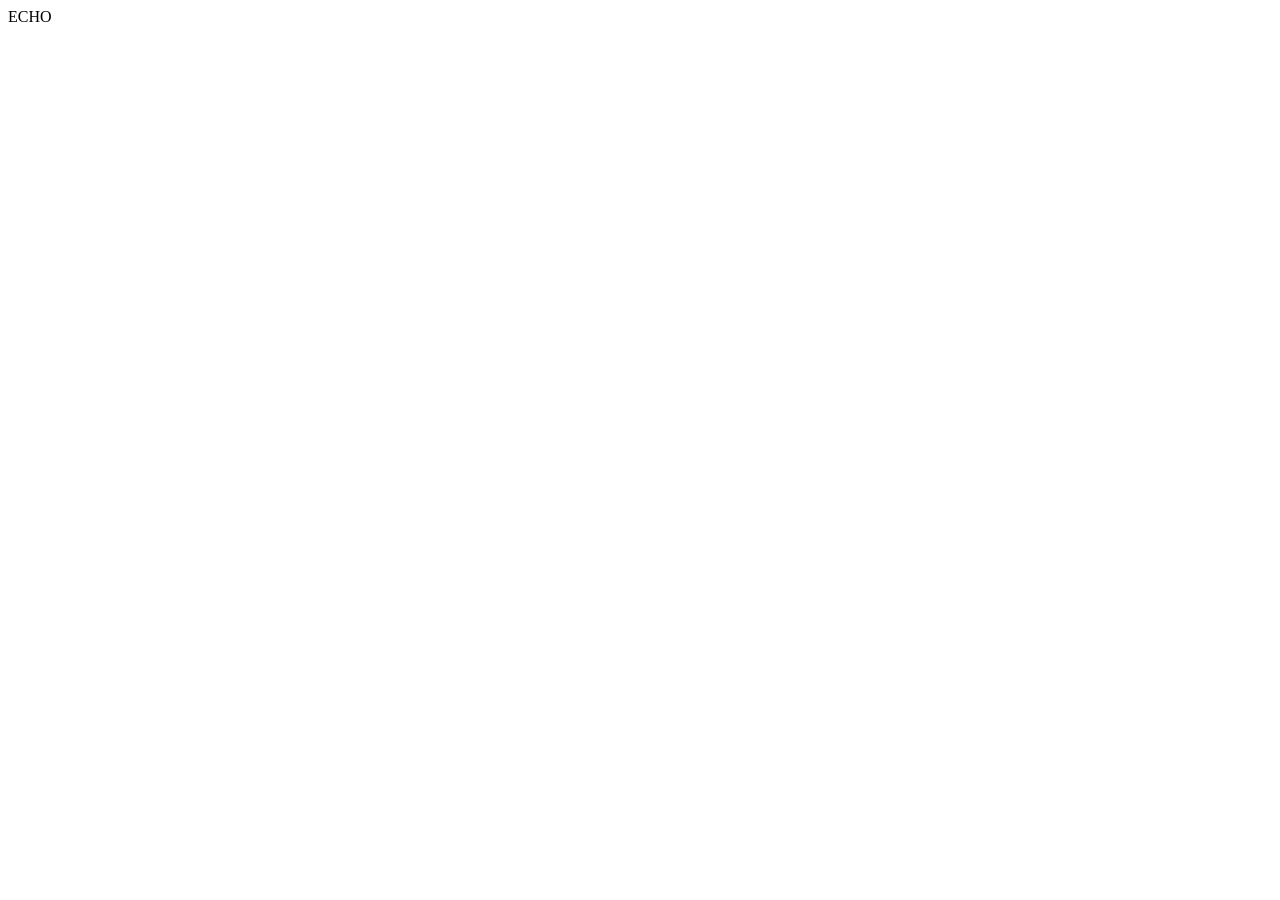
==== commit aadd7bf7: "feat(web): 补齐三处商用级缺口——会话过期、首屏白屏、标签页标题 会话过期不再是死路： - 服务端对过期会话返回 401「请先登录」，前端此前把它当普通错误字符串内联渲染，   用户停在一个" ====
--- a/crates/frontend/echo-web/index.html
+++ b/crates/frontend/echo-web/index.html
@@ -1,9 +1,16 @@
 <!DOCTYPE html>
-<html lang="zh-CN" data-theme="light">
+<!-- 不写死 data-theme。令牌层的"跟随系统"靠**没有** data-theme 属性生效（见 theme.rs），
+     这里钉一个 light 会让系统深色的用户先吃一整屏白底，直到 WASM 起来才翻黑——
+     1.6MB WASM 的下载与实例化期间，那就是一次实打实的闪白。
+     用户显式选过浅/深色时，WASM 启动后照旧覆盖。 -->
+<html lang="zh-CN">
   <head>
     <meta charset="utf-8" />
     <meta name="viewport" content="width=device-width, initial-scale=1" />
-    <meta name="theme-color" content="#f5f5f7" />
+    <!-- 与 --paper-canvas 对齐，并且分明暗两套；原来单写一个 #f5f5f7 既不是画布色，
+         也让深色下的浏览器 UI 仍是浅的。 -->
+    <meta name="theme-color" content="#f4f8fd" media="(prefers-color-scheme: light)" />
+    <meta name="theme-color" content="#141416" media="(prefers-color-scheme: dark)" />
     <meta name="description" content="Echo Research — evidence-first intelligence for public-market research." />
     <meta property="og:title" content="Echo Research · 让证据发声" />
     <meta property="og:description" content="面向公开市场的证据优先研究工作台。" />
@@ -29,5 +36,12 @@
     <link data-trunk rel="css" href="styles/09-responsive.css" />
     <link data-trunk rel="copy-file" href="assets/og.png" />
   </head>
-  <body></body>
+  <!-- 首屏骨架。body 原来是空的：CSS 到位后到 WASM 挂载之间的那一段（1.6MB 下载 +
+       实例化，慢网上是好几秒）用户看到的是一整屏纯白，什么都没有。
+       这段静态标记随 HTML 一起到达，样式复用 .boot-screen（令牌化，深浅两色自洽），
+       并且自带 160ms 延迟淡入——快网上 WASM 早就挂载完了，它一帧都不会露出来，
+       只有真的慢时才顶上。挂载前由 start() 移除。 -->
+  <body>
+    <main id="boot" class="boot-screen">ECHO</main>
+  </body>
 </html>
